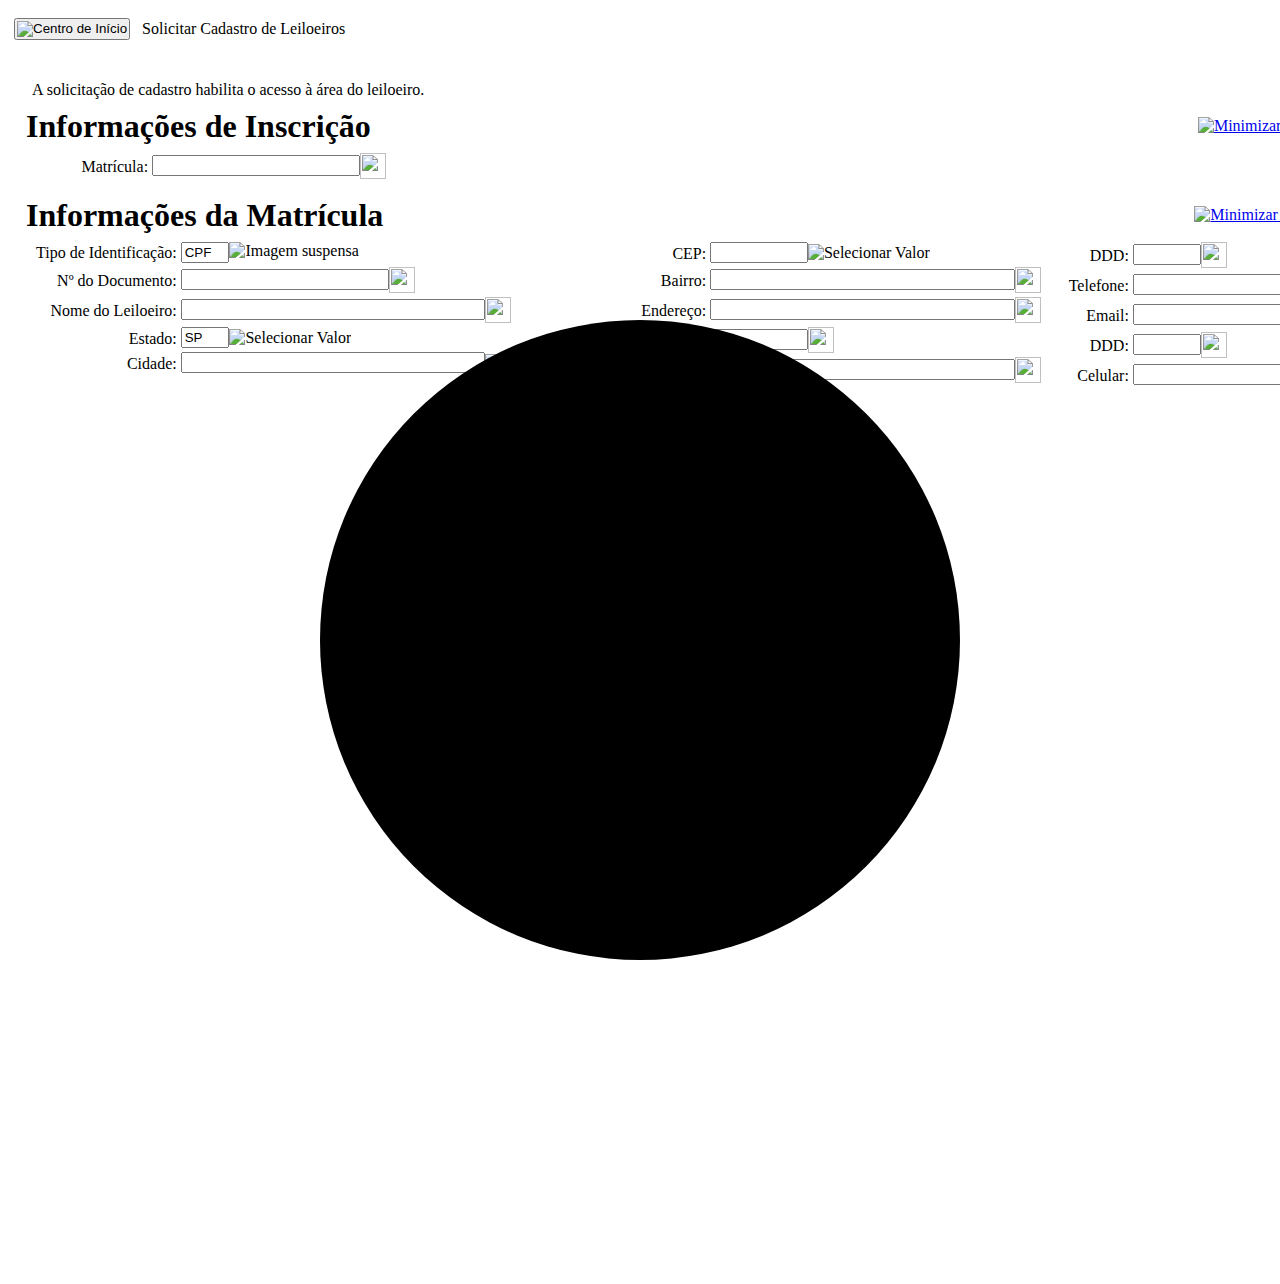
==== UI/leiloeiros.html @ 58a5cb4d "Adicionado a imagem da ouvidoria e o titulo" ====
<!DOCTYPE html>
<html lang="pt">
	<head>
		<meta http-equiv="imagetoolbar" content="no"/>
		<meta http-equiv="Content-Type" content="text/html;charset=UTF-8"/>
		<meta http-equiv="Content-Script-Type" content="text/javascript"/>
		<meta http-equiv="X-UA-Compatible" content="IE=edge"/>
		<meta name="viewport" content="width=device-width, initial-scale=1.0, maximum-scale=1.0, user-scalable=no"/>
		<meta name="format-detection" content="telephone=no"/>
		<base href="http://10.200.74.12/maximo/webclient/skins/skins-20220824-1333/iot18/images/" target="_self"/>
		
		<title>Solicitar Cadastro de Leiloeiros</title>
		<link rel="stylesheet" type="text/css" href="http://10.200.74.12/maximo/webclient/javascript/dojo-20220824-1333/dojo/resources/dojo.css"/>
		<link rel="stylesheet" type="text/css" href="http://10.200.74.12/maximo/webclient/javascript/dojo-20220824-1333/dojox/html/resources/ellipsis.css"/>
		<link rel="stylesheet" type="text/css" href="http://10.200.74.12/maximo/webclient/javascript/dojo-20220824-1333/dijit/themes/tundra/tundra.css"/>
		<link id="csslink1" rel="stylesheet" type="text/css" href="http://10.200.74.12/maximo/webclient/skins/skins-20220824-1333/iot18/css/maximo.css"/>
		<link id="csslink2" rel="stylesheet" type="text/css" href="http://10.200.74.12/maximo/webclient/skins/hc.css"/>
		<link rel="shortcut icon" href="http://10.200.74.12/maximo/webclient/skins/skins-20220824-1333/iot18/images/maximo-icon.ico?v2"/>
		<link rel="apple-touch-icon" href="http://10.200.74.12/maximo/webclient/skins/skins-20220824-1333/iot18/images/maximo-icon.png?v2"/> 
		<script>
			/* preload images for speed */
			new function() 
			{
				var imagePath = "";
				var preloadImages = [
						/* Tabs */
						"tabs/row.gif", "tabs/sub_row.gif", "tabs/off.gif", "designer/formtabon_selected.gif", "tabs/over.gif",
						/* Toolbar */
						"tb_button_highlight.gif",
						/* Menu */
						"menus/menusub.gif",
						/* Async */
						"async/working.gif", "async/edited.png", "async/error.png", "async/warning.png", "async/question.png", "async/smartfill.png"];
				
				for(var i=0;i<preloadImages.length;i++)
				{
					var image = new Image();
					image.src = imagePath + preloadImages[i];
				}
			}();
		</script>

		<script type="text/javascript" src="http://10.200.74.12/maximo/webclient/javascript/tpae-20220824-1333/deprecated.js"></script>
		<script type="text/javascript" src="http://10.200.74.12/maximo/webclient/javascript/tpae-20220824-1333/constants.js"></script>
		<script type="text/javascript" src="http://10.200.74.12/maximo/webclient/javascript/tpae-20220824-1333/prototype.js"></script>
		<script type="text/javascript" src="http://10.200.74.12/maximo/webclient/javascript/tpae-20220824-1333/browser_library.js"></script>
		<script type="text/javascript" src="http://10.200.74.12/maximo/webclient/javascript/tpae-20220824-1333/menus.js"></script>
		<script type="text/javascript" src="http://10.200.74.12/maximo/webclient/javascript/tpae-20220824-1333/navsection.js"></script>
		<script type="text/javascript" src="http://10.200.74.12/maximo/webclient/javascript/tpae-20220824-1333/library.js"></script>

		<script type="text/javascript" src="http://10.200.74.12/maximo/webclient/skins/skins-20220824-1333/iot18/css/../js/skinlibrary.js"></script>
		<script type="text/javascript" src="http://10.200.74.12/maximo/webclient/javascript/tpae-20220824-1333/async.js"></script>
		<script type="text/javascript" src="http://10.200.74.12/maximo/webclient/javascript/tpae-20220824-1333/designer.js"></script>
		<script type="text/javascript" src="http://10.200.74.12/maximo/webclient/javascript/tpae-20220824-1333/wfdesign.js"></script>
		<script type="text/javascript" src="http://10.200.74.12/maximo/webclient/javascript/tpae-20220824-1333/sessiontimer.js"></script>

		<link id="labelcsslinkdynamic" rel="stylesheet" type="text/css" href="http://10.200.74.12/maximo/webclient/skins/skins-20220824-1333/iot18/css/dynamic-base.css"/>
		<link id="labelcsslink" rel="stylesheet" type="text/css" href="http://10.200.74.12/maximo/webclient/skins/skins-20220824-1333/iot18/css/labels-dynamic.css"/>
    <link id="accessiblecsslink" rel="stylesheet" type="text/css" href="http://10.200.74.12/maximo/webclient/skins/accessible.css"/>
		<script type="text/javascript" src="http://10.200.74.12/maximo/webclient/javascript/tpae-20220824-1333/dataproxy.js"></script>
		<script type="text/javascript">
			var highContrast = false;
			var clientAreaId = "";
			var SYSTEMNAVBAR = false;
			
			var webAppUrl = "http://10.200.74.12/maximo/oslc/";
			var nextGenUrl = "http://10.200.74.12/maximo-x";
			document.title="Solicitar Cadastro de Leiloeiros";
			isBidiEnabled = false;
			var APP_KEY_LABEL = "Id do Registro";
			var IMAGE_PATH="";
			var MAINDOC=document;
			// No more hidden document, so set it to current document for backwards compatibility.
			var HIDDENDOC=document;
			var IFRAMEPAGE = "http://10.200.74.12/maximo/ui/maximo.jsp?uisessionid=1258";
			var XHRACTION = "http://10.200.74.12/maximo/ui/maximo.jsp";
			var PORTLETACTION = "http://10.200.74.12/maximo/webclient/components/portletrenderer.jsp?uisessionid=1258";
            var USEFILEPROMPT = "0";
            var VERTLABELS = "false";
            var WFPIXELS = "80";
			var DESIGNMODE=false;
			var APPTARGET="ms_regfm02";
			var DEBUGLEVEL = 0;
			var SCREENREADER = false;
			var DATE_PATTERN = "dd-MM-yyyy";
			var TIME_PATTERN = "H:mm:ss";
			var DATE_TIME_PATTERN = "dd-MM-yyyy H:mm:ss";
			var SELECT_VALUE = "Selecionar Valor";			
			var WEBREPLAY = false;
			var FOCUSDELAY = 300;
			var UNLOAD_WARN = "Se navegar para fora desta página, você poderá perder dados não salvos e talvez seja necessário efetuar login novamente.";
			var TODAY = "Hoje";
			var SKIN = "skins/skins-20220824-1333/iot18/";
			var USERLOCALE="pt";
			var MSG_BTNCLOSE = 1;
			var MSG_BTNOK = 2;
			var MSG_BTNCANCEL = 4;
			var MSG_BTNYES = 8;
			var MSG_BTNNO = 16;
			var MSGBOX_TITLE = "Mensagem do Sistema";
			var EXCEPTION_NONE          = -1;
			var EXCEPTION_WARNING       = 0;
			var EXCEPTION_ERROR         = 3;
			var EXCEPTION_YESNOCANCEL   = 2;
			var EXCEPTION_REQUIREDFIELD = 1;
			var EXCEPTION_INFO          = 5;
			var REQUESTTYPE_ASYNC     = "ASYNC";
			var REQUESTTYPE_HIGHASYNC = "HIGHASYNC";
			var REQUESTTYPE_SYNC      = "SYNC";
			var REQUESTTYPE_SYNC_WAIT = "SYNC_WAIT";
			var REQUESTTYPE_NORENDER  = "NORENDER";
			var REQUESTTYPE_NONE      = "none";
			var REQUESTTYPE_DEFAULT   = "default";
			var REQUESTTYPE = "requesttype";
			var JAVASCRIPT_BASE = "http://10.200.74.12/maximo/webclient/javascript/dojo-20220824-1333/";
			var DEBUG_DOJO = false;
			var SERVER_UPDATE_WARN="O sistema quer inserção {0} neste campo. É possível inserir o valor do sistema ou continuar inserindo seu valor e ignorar esta mensagem.";
			var SERVER_UPDATE_BUTTON="Insira {0}";
			var SERVER_CLEAR_WARN="O sistema quer limpar este campo. É possível permitir que o sistema limpe o campo ou continuar inserindo seu valor e ignorar esta mensagem.";
			var SERVER_CLEAR_BUTTON="Limpar Campo";
			var CONTAINER_ERROR_ICONS = {"question":{"tooltip":"Cont\u00e9m erros","event":"errorfocus"},"warning":{"tooltip":"Cont\u00e9m avisos","event":"errorfocus"},"smartfill":{"tooltip":"Cont\u00e9m erros","event":"errorfocus"},"error":{"tooltip":"Cont\u00e9m erros","event":"errorfocus"}};
			var MAX_LENGTH="O valor especificado excede o comprimento máximo do campo que é permitido para este atributo: Valor = {0}, Nome do Objeto={1}, Nome do Atributo={2}, Comprimento Máximo={3}. ";
			var menus;
			var NAV_SECTION = false;
			var topLevelMenus = new Array();
			var saveUnlocked = true;
			var EXPANDED="expandido";
			var COLLASED="reduzido";
		  var ACCESSIBLE_TITLES = false;
						
			var tpaeConfig = {
				extendedTooltipShowDelay: 1000,
				extendedTooltipHideDelay: 500,
				readOnlyMsg: "O campo {0} é somente leitura ou parte da chave primária. Não é possível editar esse campo.",
				hotKeyLabel: "Tecla de Atalho: {0}",
				tabBreadCrumbs: true,
				clientDataValidation: false,
				validationOn: true,
				menuHideDelay : 750,
				clientEventQueue: {
					timeout: 10000,
					threshold: 1
				}
			};
			
			queueManager = new QueueManager({sessionid:decodeURIComponent("1258"), designmode:false, threshold:tpaeConfig.clientEventQueue.threshold, timeout:tpaeConfig.clientEventQueue.timeout, csrftoken:'aiag3m2q6c9dlr4dj4f8kmfgc7'});
			/* 
			*	Do images last so that special bindings done in inputs do not overwrite related field events for hover images
			* 	May wish to change all bindings in bindEvents to use dojo.connect in the future
			*/
			var eventBindObjects = new Array("a","div","input","button","select","span","textarea","fieldset","img","td");
			var LEAVE_TIMEOUT = 0;

			var PRODUCTNAME = "Maximo - Solicitar Cadastro de Leiloeiros";
			SESSION_TIMEOUT = 1800;//in seconds
			
			timeUntilLogout=SESSION_TIMEOUT;//in seconds
			SESSION_WARNTIMEOUT = 120;//in seconds.
			SESSIONRESETTHRESHHOLD = SESSION_TIMEOUT/3;//in seconds.
			var WARNTEXTMINS = "O tempo limite de sua sessão se esgotará em {0} minutos.";
			var WARNTEXTSECS = "O tempo limite de sua sessão se esgotará em {0} segundos.";
			var WARNLOSTCONNECTION =  "A conexão com o servidor foi perdida.  Quando a conexão for restabelecida será feita uma tentativa para reenviar os eventos com falhas.";
			var WARNCONNECTIONRESTORED =  "A conexão com o servidor foi restaurada e todos os eventos foram enviados com sucesso ao servidor.";
			var CONNECTIONRESTOREDBTNTEXT =  "OK";
			var WARNLOSTURL  = "http://10.200.74.12/maximo/ui/1666203101680?checkhiddenandconnection=true&uisessionid=1258";
			var SHOWLOSTCONNECTIONWARNINGONLY = false;
			var CONNECTIONREDRAWURL  = "http://10.200.74.12/maximo/ui/maximo.jsp?event=render&targetid=ms_regfm02&value=rerender&conectionwarningclosed=true&uisessionid=1258";
			CONNECTIONWARNINGINTERVAL = 15000;//in milliseconds.
			CONNECTIONRECHECKINTERVAL = 2000;//in milliseconds.
			var LEAVETOOLTIPOPEN = false;
			var ASYNCTOOLTIPWAITEBEFOREOPEN = 2000;//in milliseconds.
			var ASYNCTOOLTIPUSERVALUE =  "Você inseriu:";
			var MAXRCURL = "http://10.200.74.12/maximo";
			var TIMEOUTRESETURL = "http://10.200.74.12/maximo/servlet/sessionservlet?resetsession=true&uisessionid=1258";
			var LOGOUTURL = "http://10.200.74.12/maximo/webclient/login/logout.jsp?uisessionid=1258";
			var APPID = "ms_regfm02";
			var HOSTNAME = "10.200.74.12";
			var HOSTPORT = "80";
			var ALWAYSOPENATTACHMENTS = false;
			var PAGESEQNUM = "1";
			var UISESSIONID = decodeURIComponent("1258");
			var CSRFTOKEN = "aiag3m2q6c9dlr4dj4f8kmfgc7";
			var loadMethods = new Array;
			function addLoadMethod(method)
			{
				loadMethods.push(method);
			}
			var LIGHTNINGPORTALMODE=false;
			
			var USERNAME="MAXREG";
			var USERLANG="PT";
			var MOBILE=false;
			var MOBILEAGENT = false; 
			var MOBILEDATEPICKER=false;
			var OUTOFSEQERRORMSG="Houve um problema de comunicação com o servidor que resultará na perda de algumas das mudanças. Você deve recarregar o aplicativo e inserir as informações novamente.";
			var OUTOFSEQERRORRELOADBUTTON="Recarregar";
			var CONNECTIONERRORMSG="O navegador não pode se conectar ao servidor. Recarregue o aplicativo e tente novamente. Se o recarregamento não resolver o problema, razão pode ser que você esteja desconectado da rede ou o servidor pode estar inativo. Código de erro: {0}";
			var UNKNOWSERVERERRORMSG="O servidor encontrou um erro desconhecido. Recarregue o aplicativo e tente novamente. Se o problema persistir, entre em contato com o administrador do sistema.<br/><br/>Código de erro: {0}";
			var PAGEID="mainrec-pg";
			var clientDate = new Date().getTime();
			var clientTimer = true;
			var serverTZOffset = -10800000;
			var clientTZOffset = new Date().getTimezoneOffset() * 60 * 1000;
			var tzAdjustment = serverTZOffset + clientTZOffset;
			var systemDate = 1666203101680 + tzAdjustment;
			var NEW_APPLINK = false;
			var PROXYLOGINSTRINGCHECK = "pkmslogin";
		var warnExit = false
		addLoadMethod("hideURLbar();");
		addLoadMethod("stopDocScroll();");
		  		
		var INVALIDFILENAMEMSG="O arquivo  não é válido ou não está no diretório selecionado. Forneça um nome de arquivo válido e tente novamente.";
		</script>
<style> td.tc { white-space: normal !important; }</style>
		<script type="text/javascript">
			var djConfig =
			{
				isDebug: false,
				modulePaths: {
							'com.ibm.mm':'/enabler/js/com/ibm/mm',
							'com.ibm.mashups':'/enabler/js/com/ibm/mm',
							'com.ibm.widgets':'/enabler/js/com/ibm/widgets'},
				parseOnLoad: false,
				locale: 'pt',
				extraLocale: ['pt']
			};
			var DOJOLOCALE="pt";
			var DOJOLOCALEFORDATEFORMAT = "pt-br";
		</script>

		<script type="text/javascript" src="http://10.200.74.12/maximo/webclient/javascript/dojo-20220824-1333/dojo/dojo.js"></script>
		<script type="text/javascript" src="http://10.200.74.12/maximo/webclient/javascript/dojo-20220824-1333/dojo/window.js"></script>
		<script type="text/javascript" src="http://10.200.74.12/maximo/webclient/javascript/tpae-20220824-1333/dojo_library.js"></script>
		<script>
			//handle lightning messages
			window.addEventListener("message", function(e){

				// setup a post message function
				var postMsg = window.parent.postMessage || window.top.postMessage;
				
				if(e.data['close-tpae-iframe']){
					setValueForFocusChange();
					queueManager.appInfo().then(function(appInfo){
						if(appInfo){
							if(systemDialogShowing()){
								postMsg({'maximo-app-notification':'contains-errors'},'*');
							}
							else if(appInfo.exceptionmessage !== ''){ //should close messagebox
								postMsg({'maximo-app-notification':appInfo.exceptionmessage},'*');	
							}
							else if(appInfo.saveneeded === true){
								if(appInfo.haserrors === true){
									postMsg({'maximo-app-notification':'contains-errors'},'*');
								}
								else { //ASK IF USER WANTS TO SAVE
									postMsg({'maximo-app-notification':'tpae-save-option'},'*');
								}
							}
							else { //good to close
								postMsg({'close-tpae-iframe':true},'*');
							}
						}
						else {
							$M.toggleWait(false);
						}
					});
				}
				if(e.data['save-tpae']){
					queueManager.saveApp().then(function(e){
						window.setTimeout(function(){
							queueManager.appInfo().then(function(appInfo){
								if(appInfo.saveneeded !== true){
									postMsg({'close-tpae-iframe':true},'*');
								}
								else {
									window.postMessage({'close-tpae-iframe':true},'*');								
								}
							});
							
						}, 1000);
					});
				}
			}, false);
			
			var MAXRECENTAPPS = 8;
			var RECENTAPPTEXT = "Meus Aplicativos Recentes";
			var tenantID = "";
			
					addToAppCache({"text":"Solicitar Cadastro de Leiloeiros","id":"recentApp_ms_regfm02","eventvalue":"ms_regfm02"});
			
			var hebrew=false;
			var islamic=false;
			dojo.require('layers.mbs.popuplayer');
			dojo.addOnLoad(function() {
				if(dojo.isFF >= 4 || dojo.isFF==0){ //problem with 3.6 and dojox.html.ellipsis
					dojo.require("dojox.html.ellipsis");
				}
				dojo.require("ibm.tivoli.mbs.html");
				dojo.require("dojox.html.entities");
				dojo.require("dojo.number");
				dojo.require('dijit._base.popup'); 
				dojo.require('dijit.Tooltip');
				dojo.require('dojo.dnd.Moveable');
				dojo.require("dojo.dnd.move");
				dojo.require("dojo.fx");
				// Workaround to set the starting z index for dojo popups and tooltips above the maximo dialog.
				dojo.addOnLoad(dojohelper.fixPopupZIndex);
			});
		</script>
			<style type="text/css">html { display:none }</style>
			<script>
				if (self == top) {
					document.documentElement.style.display = 'block';
				} else {
					top.location = self.location;
				}
			</script>
	</head>
	<body   scroll='no'  data-appid="ms_regfm02"class="tundra"  style="overflow:hidden;cursor:wait;padding:0px;margin:0px;height:100%;width:100%" aria-labelledby="titlebar-tb_appname"
		onkeydown="bodyEvent(event)" onclick="bodyEvent(event)" >
		<form  id="psuedoForm" aria-label="formulário principal" role="presentation" 
			action="http://10.200.74.12/maximo/webclient/maximo.jsp" method="post" onsubmit="return false"
			onkeypress="if(event.keyCode=='13' && getSourceElement(event).tagName!='TEXTAREA' && getSourceElement(event).tagName!='A'){if(event.preventDefault){ event.preventDefault(); }else{ event.returnValue = false;}}">
        <div class="appBreadCrumbs"  aria-label="Solicitar Cadastro de Leiloeiros" role="navigation">
	 	<script>
			if(browserSupportsLocalStorage()) {
				var dataString =  localStorage.getItem("tpaeInspectorData");
				if(dataString && dataString.length>0){
					var data = JSON.parse(dataString);
					if(data && data.inspectorURL){ //was run here
						require([data.inspectorURL, "dojo/domReady!"], function(inspector){
							window.setTimeout(function(){
								new inspector().startup(/*headless*/false, data.inspectorURL);
							}, 1000);
						});
					}
				}
			}
		</script>
		
		<table id="menuholder" style="position:absolute;z-index:50000;top:0px;left:0px;display:inline;" role="presentation"><tr><td id="menuholdertd" width="100%" aria-live="assertive"></td></tr></table>
		<label for="tempselect" aria-hidden="true" style="display:none">TEMPSELECT</label><input type="text" id="tempselect" style="display:none" aria-hidden="true" style="position:absolute;top:-1000px"/>
		<table id="mainrec-pg" class="  " summary="" width="100%" height="100%" style="vertical-align:top;" role="presentation">

				<tr id="mainrec-co_0"  role='presentation'    control="true"  class="  verticalSpacer" style="vertical-align:top;">
				<td  role='presentation'  id="mainrec-co3_0"     nowrap="nowrap"    class="  verticalSpacer" style=" height:100%;vertical-align:top;"><table role="presentation" id="mainrec-gr" cellspacing='0' width="100%"  class="  " summary="" style="">				<tr id="mainrec-co4_0"  role='presentation'    control="true"  class="  verticalSpacer" style="vertical-align:top;">
				<td  role='presentation'  id="mainrec-co6_0"     nowrap="nowrap"    class="  verticalSpacer" style="vertical-align:top;"><table role="presentation" id="mainrec-gr2" cellspacing='0' width="100%"  class="  " summary="" style="">				<tr id="mainrec-co7_0"  role='presentation'    control="true"  class="  verticalSpacer" style="vertical-align:top;">
				<td  role='presentation'  id="mainrec-co8_0"     nowrap="nowrap"    class="  verticalSpacer" style="vertical-align:top;"><table role="presentation" control="true" id="mainrec-chld"   width="100%"  class="  " summary=""  style="width:100%;;;vertical-align:top">					<tr>
						<td>
							<div id="mbb569be4-co_0_div" style="width:100%;height:100%;overflow-x:auto">
								<table role="presentation" cellspacing="0" cellpadding="0" border="0" width="100%">

				<tr id="mbb569be4-co_0"  role='presentation'    control="true"  class="  verticalSpacer" style="vertical-align:top;">
				<td  role='presentation'  id="mbb569be4-co3_0"     nowrap="nowrap"    class="  verticalSpacer" style="vertical-align:top;"><table role="presentation" control="true" id="mbb569be4-chld"   width="100%" height="100%" class="  " summary=""  style="width:100%;height:100%;;vertical-align:top">				<tr id="titlebar-co_0"  role='presentation'    control="true"  class="  verticalSpacer" style="vertical-align:top;">

	<td width="100%" align="left" class="titlebarback">
		<table width="100%" border="0" style="height: 40px" class="bgnb   " role="presentation">
			<tr>
				<td style="vertical-align:top;white-space: nowrap;">
					<table cellspacing="0" cellpadding="0" role="presentation" style="height: 100%;">
						<tr>
							
							<td style="white-space: nowrap">
							
								<button type="button" id="titlebar-tb_homeButton" onkeypress="if(hasKeyCode(event, 'KEYCODE_ENTER')){setClickPosition(this);this.click();}" onclick="setClickPosition(this);sendEvent('changeapp','ms_regfm02','startcntr')" title="Centro de Início" alt="Centro de Início" aria-label="Centro de Início" onmouseout="this.className='homebutton';" onmouseover="this.className='homebutton homebuttonhover'" onblur="this.className='homebutton';" onfocus="this.className='homebutton homebuttonhover'" class="homebutton" >
                                    <img id="homebutton_image" src="ac_ban_home.png" style="display: inline; margin: 0px -5px 0px -5px;" alt="Centro de Início"/>
                                </button>
                                <img aria-hidden="true" style="margin:0px;vertical-align: bottom" src="ac_ban_divider.png" alt=""/>
							
							</td>
							<td style="vertical-align:middle;white-space: nowrap;">
								<span id="titlebar-tb_appname" class="homeButtontxtappname">&nbsp;
									Solicitar Cadastro de Leiloeiros
								</span>
							</td>
						</tr>
					</table>
				</td>
		
				<td style="vertical-align:bottom;text-align:left">
					<table id="titlebar_error_table" class="umtable" border="0" cellspacing="0" cellpadding="0" style="text-align:left" role="presentation">
						<tr>
							<td><img id="titlebar_error_image" src="information.gif"  style="visibility:hidden" alt=""/></td>
							<td id="titlebar_error" role="alert" class="text um" style="white-space: nowrap">&nbsp;</td>
						</tr>
					</table>
				</td>
		
			
				<td class="titlebarlinks" align="right" style="text-align:right">
					<table role="presentation" align="right" style="height: 100%" border="0" cellspacing="0" cellpadding="0">
						<tr>
						<td  role='presentation'  id="titlebar_hyperlink_0-co_0"     nowrap="nowrap"   align="left" class="  verticalSpacer" style="vertical-align:top;"><span id="titlebar_hyperlink_0-lbsignout" align='left' ctype="label"    tabindex="0"      targetid="titlebar_hyperlink_0-lbsignout"  mxevent="click"  class="text powerwhite   anchor" style="display:block;cursor:pointer;white-space: nowrap !important;" title="Sair"><img id='titlebar_hyperlink_0-lbsignout_image' src='btn_signout.gif'  border='0'  style='vertical-align:top;margin:0px;margin-left:3px;margin-right:3px;' alt='Sair'/><span>Sair</span></span></td>
				<td  role='presentation'  id="titlebar_hyperlink_1-co_0"     nowrap="nowrap"   align="left" class="  verticalSpacer" style="vertical-align:top;"><span id="titlebar_hyperlink_1-lbshowmenu_help" align='left' ctype="label"    tabindex="0"    ev="help"  targetid="titlebar_hyperlink_1-lbshowmenu_help"  mxevent="click"  class="text powerwhite   anchor" style="display:block;cursor:pointer;white-space: nowrap !important;" title="Ajuda"><img id='titlebar_hyperlink_1-lbshowmenu_help_image' src='btn_help.gif'  border='0'  style='vertical-align:top;margin:0px;margin-left:3px;margin-right:3px;' alt='Ajuda'/><span>Ajuda</span></span></td>

						</tr>
					</table>
				</td>
				<td class="titlelogo"><img src="ibm_logo_grey.png" alt="" style="display:inline" height="30"/></td>
			</tr>
			<tr>
				<td class="titlebarbottom" colspan="20"></td>
			</tr>
        </table>
        <script>
        
       	</script>
	</td>
				</tr>
</table>
</td>
				</tr>
								</table>
							</div>
						</td>
					</tr>
					<script>
						var headerId = "mbb569be4-co_0";
						var headerScrollDivId = "mbb569be4-co_0_div";
					</script>
				<tr id="mbd5bb736-co_0"  role='presentation'    control="true"  class="  verticalSpacer" style="vertical-align:top;">
				<td  role='presentation'  id="mbd5bb736-co3_0"     nowrap="nowrap"    class="  verticalSpacer" style="vertical-align:top;">	<div id="mbd5bb736-ca" class="printpreview" style="overflow: auto;"> 
<table role="presentation" control="true" id="mbd5bb736-chld"   width="100%"  class="  " summary=""  style="width:100%;;;vertical-align:top">


		<tr>
			<td id="m397b0593-tabg_td" class="tabg    carddeck" style="vertical-align:top;padding:0px;margin:0px">
				
				

					<table role="presentation"  id="m397b0593-tabg" width="100%" class="tabg    carddeck">
						
				<tr id="m397b0593-co3_0"  role='presentation'    control="true"  class="  verticalSpacer" style="vertical-align:top;">


				</tr>

		<tr id="m9fa3e414-tabb"  control="true">
			<td id="m397b0593" class="  "  width="100%" role="navigation" aria-label="Lista">
				<table role="presentation" id="m397b0593_tabbody_table" summary="" class="tabBodyTable">
									<tr id="md6723283-co_0"  role='presentation'    control="true"  class="  verticalSpacer" style="vertical-align:top;display:none;">
				<td  role='presentation'  id="md6723283-co2_0"     nowrap="nowrap"    class="  verticalSpacer" style="vertical-align:top;display:none;">
	
	<div nowrap id="md6723283-to_holder" class="tableouter"  style="display:none;background-color: inherit !important">
	
		<table role="presentation" id="md6723283-to"  valign="top" summary="" class="tableouter   " style="border-collapse: collapse;">
		</table>
	
	</div>

</td>
				</tr>

		<tr>
			<td id="m9813d927-so"  control="true" style="vertical-align:top;">
	
		<div id="m9813d927-so_compHolder" aria-live="polite"  style="padding:0px;margin:0px;vertical-align:top;height: 100%;">
		
			<table id="m9813d927-so_inner" role="presentation"  cellspacing="0" class="so   " cellpadding="0" height="100%" width="100%"   style="vertical-align:top;" ><tr id="m9813d927-so_1"  style="vertical-align:top;" > 
	<td id="m9813d927-se" aria-live="polite"      style="display:white-space:nowrap;padding-bottom: 2px" class="section   " valign="top"  ><table role="presentation" control="true" id="m9813d927-chld"   width="100%"  class="tdtblw  " summary=""  style="width:100%;;;vertical-align:top">


		<tr>
			<td id="m347066e3-tabg_td" class="tabg    carddeck" style="vertical-align:top;padding:0px;margin:0px">
				
				

					<table role="presentation"  id="m347066e3-tabg" width="100%" class="tabg    carddeck">
						
				<tr id="m347066e3-co3_0"  role='presentation'    control="true"  class="  verticalSpacer" style="vertical-align:top;">


				</tr>

		<tr id="m89074fc2-tabb"  control="true">
			<td id="m347066e3" class="  "  width="100%" role="navigation" aria-label="">
				<table role="presentation" id="m347066e3_tabbody_table" summary="" class="tabBodyTable">
									<tr id="maf0a64f6-co_0"  role='presentation'    control="true"  class="  verticalSpacer" style="vertical-align:top;">
				<td  role='presentation'  id="maf0a64f6-co2_0"         class="  verticalSpacer" style="vertical-align:top;">
<div width="100%" class="helpgrid ">
	<table border="0" width="100%" summary=""  id="maf0a64f6-hg"  role="presentation">
		<tr>
			<td width="1" valign="top">
				<img alt="" border="0" src="icon_details.gif" role="none"/>
			</td>
			<td class="text help" style="cursor:default">
				A solicitação de cadastro habilita o acesso à área do leiloeiro. 
			</td>
		</tr>
	</table>
</div>
</td>
				</tr>

		<tr>
			<td id="m242bf5e5-so"  control="true" style="vertical-align:top;">
	
		<div id="m242bf5e5-so_compHolder" aria-live="polite"  style="padding:0px;margin:0px;vertical-align:top;height: 100%;display:" class="sectionBS" >
		
			<table id="m242bf5e5-so_inner" role="presentation"  cellspacing="0" class="so   " cellpadding="0" height="100%" width="100%"   style="vertical-align:top;" ><tr id="m242bf5e5-so_0"  style="vertical-align:top;display:;" > 		<td id="m242bf5e5-hb" class="hbouter"  style="padding:0px;;white-space:nowrap;"  role="presentation">
			<table cellspacing="0" cellpadding="0" style="width:100%;" class="" role="presentation">
				<tr>
						<td class="h_l"></td>
<td role="presentation" id="m242bf5e5-hb_header_0"   align="middle" class="hb   hbsh" valign="middle" style="padding:0px;white-space:nowrap;" width:100%;><h1 labelledby="m242bf5e5-lb_h1" style="display:inline"><label id="m242bf5e5-lb" align='left' ctype="label"     noclick="1"   targetid="m242bf5e5-lb"    class="text st  " style="display:block;padding-left:2px;padding-top:2px;"><img id='m242bf5e5-lb_er_img' src='blank.gif' style='display:none' class='label_blank_icon' title="" alt=""/>Informações de Inscrição</label></h1></td><td role="presentation" id="m242bf5e5-hb_header_1"   align="middle" class="hb   hbsh" valign="middle" style="padding:0px;white-space:nowrap;" width:100%;></td><td role="presentation" id="m242bf5e5-hb_header_2" aria-hidden="true"  align="middle" class="hb   hbsh" valign="middle" style="padding:0px;white-space:nowrap;" width="100%">	<div id="m242bf5e5-bl" aria-disabled="true" name="m242bf5e5-bl" class="text ts  "  style="width:100%">&nbsp;</div>
</td><td role="presentation" id="m242bf5e5-hb_header_3"   align="middle" class="hb   hbsh" valign="middle" style="padding:0px;white-space:nowrap;" width="100%"><a id=m242bf5e5-ti  href="Javascript: void(0);" ctype="toggleimage" ev="true" title="Minimizar Seção Informações de Inscrição" tabindex="0"   
			><img id="m242bf5e5-ti_img"  aria-disabled="true"  tabindex="-1" border="0" class="ti   " src="minimize.gif" source="minimize.gif" imgtype="" ev="true" align="top" style="display:block;margin:0px;"  alt="Minimizar Seção Informações de Inscrição" title="Minimizar Seção Informações de Inscrição"   /></a>
			</td>					<td class="h_r"></td>
				</tr>
			</table>
		</td>

		</tr>
		<tr id="m242bf5e5-so_1"  style="vertical-align:top;display:;" > 
	<td id="m242bf5e5-se" aria-live="polite"  role="region" aria-labelledby="m242bf5e5-lb"    style="display:;white-space:nowrap;padding-bottom: 2px;" class="section   sectionb" valign="top"  ><table role="presentation" control="true" id="m242bf5e5-chld"   width="100%" height="100%" class="tdtblw  " summary=""  style="width:100%;height:100%;;vertical-align:top">				<tr id="mbe285506-co_0"  role='presentation'    control="true"  class="  verticalSpacer" style="vertical-align:top;">

		<td id="m715bf526-sc" aria-live="polite"  style="width:33%;display:;;padding:0px 2px;vertical-align: top" sc="true"  height="100%" class="sectioncol ">
			<div id="m715bf526-sc_div" >
			
<table role="presentation" control="true" id="m715bf526-chld"   width="100%" height="100%" class="  " summary=""  style="width:100%;height:100%;;vertical-align:top">
		<tr>
			<td id="m64df3d37-so"  control="true" style="vertical-align:top;">
	
		<div id="m64df3d37-so_compHolder" aria-live="polite"  style="padding:0px;margin:0px;vertical-align:top;height: 100%;display:"  >
		
			<table id="m64df3d37-so_inner" role="presentation"  cellspacing="0" class="so   " cellpadding="0" height="100%" width="100%"   style="vertical-align:top;" ><tr id="m64df3d37-so_1"  style="vertical-align:top;display:;" > 
	<td id="m64df3d37-se" aria-live="polite"      style="display:;white-space:nowrap;padding-bottom: 2px;" class="section   " valign="top"  ><table role="presentation" control="true" id="m64df3d37-chld"   width="100%"  class="tdtblw  " summary=""  style="width:100%;;;vertical-align:top">				<tr id="me54bdba4-co_0"  role='presentation'    control="true"  class="  leafspacer verticalSpacer" style="vertical-align:top;">
				<td  role='presentation'  id="me54bdba4-co2_0"     nowrap="nowrap"   align="right" class="  verticalSpacer" style="vertical-align:middle;"><label id="me54bdba4-lb" align='right' ctype="label"     noclick="1"   targetid="me54bdba4-lb"    class="text label  " required style="display:block;padding-left:2px;padding-top:2px;" for="me54bdba4-tb"><img class='required_label' width='8px' height='8px' align='absmiddle' border='0' src='required_label.gif' alt=''/>Matrícula:</label></td>
				<td  role='presentation'  id="me54bdba4-co2_1"     nowrap="nowrap"    class="  verticalSpacer" style="vertical-align:middle;">
<input datatype="0" id="me54bdba4-tb"  aria-required="true"  role="textbox"  aria-labelledby="me54bdba4-lb" class="fld text   ib fld fld_req"     ctype="textbox"   li="me54bdba4-img"  db="mb5fd5681-pb"   maxlength="50" style=";width:200px;"         type="text"   value="" ov="" work="1" fldInfo='{&quot;inttype&quot;:&quot;0&quot;,&quot;length&quot;:&quot;50&quot;,&quot;required&quot;:true}'/><img id="me54bdba4-img" sf="1" role="none" active="0" ctype="image" alt=""  src="blank.gif" source="blank" imgtype=".gif" style="display:inline;margin:0px;" border="0"  lc="me54bdba4-tb"  class="dButton " align="center" width='26px' height='26px'  no-bg-hover   title=""/>
			<span class="dbutton_spacer" role="presentation" aria-hidden="true"></span>
	    </td>
				</tr>
</table>
</td>
		</tr>
		
			</table>
		</div>
	
			</td>
		</tr>
	</table>

		</div>
	</td>

		<td id="me852a49c-sc" aria-live="polite"  style="width:33%;display:;;padding:0px 2px;vertical-align: top" sc="true"  height="100%" class="sectioncol ">
			<div id="me852a49c-sc_div" >
			
<table role="presentation" control="true" id="me852a49c-chld"   width="100%" height="100%" class="  " summary=""  style="width:100%;height:100%;;vertical-align:top">
		<tr>
			<td id="m766a92d9-so"  control="true" style="vertical-align:top;">
	
		<div id="m766a92d9-so_compHolder" aria-live="polite"  style="padding:0px;margin:0px;vertical-align:top;height: 100%;display:"  >
		
			<table id="m766a92d9-so_inner" role="presentation"  cellspacing="0" class="so   " cellpadding="0" height="100%" width="100%"   style="vertical-align:top;" ><tr id="m766a92d9-so_1"  style="vertical-align:top;display:;" > 
	<td id="m766a92d9-se" aria-live="polite"      style="display:;white-space:nowrap;padding-bottom: 2px;" class="section   " valign="top"  ></td>
		</tr>
		
			</table>
		</div>
	
			</td>
		</tr>
	</table>

		</div>
	</td>

		<td id="m9f55940a-sc" aria-live="polite"  style="width:33%;display:;;padding:0px 2px;vertical-align: top" sc="true"  height="100%" class="sectioncol ">
			<div id="m9f55940a-sc_div" >
			
<table role="presentation" control="true" id="m9f55940a-chld"   width="100%" height="100%" class="  " summary=""  style="width:100%;height:100%;;vertical-align:top">
		<tr>
			<td id="mced6f5bc-so"  control="true" style="vertical-align:top;">
	
		<div id="mced6f5bc-so_compHolder" aria-live="polite"  style="padding:0px;margin:0px;vertical-align:top;height: 100%;display:"  >
		
			<table id="mced6f5bc-so_inner" role="presentation"  cellspacing="0" class="so   " cellpadding="0" height="100%" width="100%"   style="vertical-align:top;" ><tr id="mced6f5bc-so_1"  style="vertical-align:top;display:;" > 
	<td id="mced6f5bc-se" aria-live="polite"      style="display:;white-space:nowrap;padding-bottom: 2px;" class="section   " valign="top"  ></td>
		</tr>
		
			</table>
		</div>
	
			</td>
		</tr>
	</table>

		</div>
	</td>
				</tr>
</table>
</td>
		</tr>
		
			</table>
		</div>
	
			</td>
		</tr>
	
		<tr>
			<td id="mbd22a45f-so"  control="true" style="vertical-align:top;">
	
		<div id="mbd22a45f-so_compHolder" aria-live="polite"  style="padding:0px;margin:0px;vertical-align:top;height: 100%;display:" class="sectionBS" >
		
			<table id="mbd22a45f-so_inner" role="presentation"  cellspacing="0" class="so   " cellpadding="0" height="100%" width="100%"   style="vertical-align:top;" ><tr id="mbd22a45f-so_0"  style="vertical-align:top;display:;" > 		<td id="mbd22a45f-hb" class="hbouter"  style="padding:0px;;white-space:nowrap;"  role="presentation">
			<table cellspacing="0" cellpadding="0" style="width:100%;" class="" role="presentation">
				<tr>
						<td class="h_l"></td>
<td role="presentation" id="mbd22a45f-hb_header_0"   align="middle" class="hb   hbsh" valign="middle" style="padding:0px;white-space:nowrap;" width:100%;><h1 labelledby="mbd22a45f-lb_h1" style="display:inline"><label id="mbd22a45f-lb" align='left' ctype="label"     noclick="1"   targetid="mbd22a45f-lb"    class="text st  " style="display:block;padding-left:2px;padding-top:2px;"><img id='mbd22a45f-lb_er_img' src='blank.gif' style='display:none' class='label_blank_icon' title="" alt=""/>Informações da Matrícula</label></h1></td><td role="presentation" id="mbd22a45f-hb_header_1"   align="middle" class="hb   hbsh" valign="middle" style="padding:0px;white-space:nowrap;" width:100%;></td><td role="presentation" id="mbd22a45f-hb_header_2" aria-hidden="true"  align="middle" class="hb   hbsh" valign="middle" style="padding:0px;white-space:nowrap;" width="100%">	<div id="mbd22a45f-bl" aria-disabled="true" name="mbd22a45f-bl" class="text ts  "  style="width:100%">&nbsp;</div>
</td><td role="presentation" id="mbd22a45f-hb_header_3"   align="middle" class="hb   hbsh" valign="middle" style="padding:0px;white-space:nowrap;" width="100%"><a id=mbd22a45f-ti  href="Javascript: void(0);" ctype="toggleimage" ev="true" title="Minimizar Seção Informações da Matrícula" tabindex="0"   
			><img id="mbd22a45f-ti_img"  aria-disabled="true"  tabindex="-1" border="0" class="ti   " src="minimize.gif" source="minimize.gif" imgtype="" ev="true" align="top" style="display:block;margin:0px;"  alt="Minimizar Seção Informações da Matrícula" title="Minimizar Seção Informações da Matrícula"   /></a>
			</td>					<td class="h_r"></td>
				</tr>
			</table>
		</td>

		</tr>
		<tr id="mbd22a45f-so_1"  style="vertical-align:top;display:;" > 
	<td id="mbd22a45f-se" aria-live="polite"  role="region" aria-labelledby="mbd22a45f-lb"    style="display:;white-space:nowrap;padding-bottom: 2px;" class="section   sectionb" valign="top"  ><table role="presentation" control="true" id="mbd22a45f-chld"   width="100%" height="100%" class="tdtblw  " summary=""  style="width:100%;height:100%;;vertical-align:top">				<tr id="mac9dfae8-co_0"  role='presentation'    control="true"  class="  verticalSpacer" style="vertical-align:top;">

		<td id="m40b3efbb-sc" aria-live="polite"  style="width:33%;display:;;padding:0px 2px;vertical-align: top" sc="true"  height="100%" class="sectioncol ">
			<div id="m40b3efbb-sc_div" >
			
<table role="presentation" control="true" id="m40b3efbb-chld"   width="100%" height="100%" class="  " summary=""  style="width:100%;height:100%;;vertical-align:top">
		<tr>
			<td id="m8fe88634-so"  control="true" style="vertical-align:top;">
	
		<div id="m8fe88634-so_compHolder" aria-live="polite"  style="padding:0px;margin:0px;vertical-align:top;height: 100%;display:"  >
		
			<table id="m8fe88634-so_inner" role="presentation"  cellspacing="0" class="so   " cellpadding="0" height="100%" width="100%"   style="vertical-align:top;" ><tr id="m8fe88634-so_1"  style="vertical-align:top;display:;" > 
	<td id="m8fe88634-se" aria-live="polite"      style="display:;white-space:nowrap;padding-bottom: 2px;" class="section   " valign="top"  ><table role="presentation" control="true" id="m8fe88634-chld"   width="100%"  class="tdtblw  " summary=""  style="width:100%;;;vertical-align:top">				<tr id="m92d50954-co_0"  role='presentation'    control="true"  class="combobox  leafspacer verticalSpacer" style="vertical-align:top;">
				<td  role='presentation'  id="m92d50954-co2_0"     nowrap="nowrap"   align="right" class="  verticalSpacer" style="vertical-align:top;"><label id="m92d50954-lb" align='right' ctype="label"     noclick="1"   targetid="m92d50954-lb"    class="text label  " style="display:block;padding-left:2px;padding-top:2px;" for="m92d50954-tb">Tipo de Identificação:</label></td>
				<td  role='presentation'  id="m92d50954-co2_1"     nowrap="nowrap"    class="  verticalSpacer" style="vertical-align:top;">
<input datatype="1" id="m92d50954-tb"  aria-readonly="true"  role="combobox" aria-autocomplete="none"  class="fld text cbt  ib readonly fld fld_ro"     ctype="textbox"   li="m92d50954-img" liclick="1"    maxlength="1" style=";width:5.5ch;"     sue="1" tabindex="-1" readonly="readonly" type="text"   value="CPF" work="1"/><img id="m92d50954-img" sf="1"  active="0" ctype="image" alt="Imagem suspensa"  src="FIREFOX_dropdown.gif" source="FIREFOX_dropdown" imgtype=".gif" style="display:inline;margin:0px" border="0"  lc="m92d50954-tb"  class="di " align="top"    no-bg-hover  ev="combobox" title="Imagem suspensa"/></td>
				</tr>
				<tr id="mbdc58ee-co_0"  role='presentation'    control="true"  class="  leafspacer verticalSpacer" style="vertical-align:top;">
				<td  role='presentation'  id="mbdc58ee-co2_0"     nowrap="nowrap"   align="right" class="  verticalSpacer" style="vertical-align:middle;"><label id="mbdc58ee-lb" align='right' ctype="label"     noclick="1"   targetid="mbdc58ee-lb"    class="text label  " required style="display:block;padding-left:2px;padding-top:2px;" for="mbdc58ee-tb"><img class='required_label' width='8px' height='8px' align='absmiddle' border='0' src='required_label.gif' alt=''/>Nº do Documento:</label></td>
				<td  role='presentation'  id="mbdc58ee-co2_1"     nowrap="nowrap"    class="  verticalSpacer" style="vertical-align:middle;">
<input datatype="1" id="mbdc58ee-tb"  aria-required="true"  role="textbox"  aria-labelledby="mbdc58ee-lb" class="fld text   ib fld fld_req"     ctype="textbox"   li="mbdc58ee-img"  db="mb5fd5681-pb"   maxlength="15" style=";width:200px;"         type="text"   value="" ov="" work="1" fldInfo='{&quot;inttype&quot;:&quot;1&quot;,&quot;length&quot;:&quot;15&quot;,&quot;required&quot;:true}'/><img id="mbdc58ee-img" sf="1" role="none" active="0" ctype="image" alt=""  src="blank.gif" source="blank" imgtype=".gif" style="display:inline;margin:0px;" border="0"  lc="mbdc58ee-tb"  class="dButton " align="center" width='26px' height='26px'  no-bg-hover   title=""/>
			<span class="dbutton_spacer" role="presentation" aria-hidden="true"></span>
	    </td>
				</tr>
				<tr id="m7cdb6878-co_0"  role='presentation'    control="true"  class="  leafspacer verticalSpacer" style="vertical-align:top;">
				<td  role='presentation'  id="m7cdb6878-co2_0"     nowrap="nowrap"   align="right" class="  verticalSpacer" style="vertical-align:middle;"><label id="m7cdb6878-lb" align='right' ctype="label"     noclick="1"   targetid="m7cdb6878-lb"    class="text label  " required style="display:block;padding-left:2px;padding-top:2px;" for="m7cdb6878-tb"><img class='required_label' width='8px' height='8px' align='absmiddle' border='0' src='required_label.gif' alt=''/>Nome do Leiloeiro:</label></td>
				<td  role='presentation'  id="m7cdb6878-co2_1"     nowrap="nowrap"    class="  verticalSpacer" style="vertical-align:middle;">
<input datatype="1" id="m7cdb6878-tb"  aria-required="true"  role="textbox"  aria-labelledby="m7cdb6878-lb" class="fld text   ib fld fld_req"     ctype="textbox"   li="m7cdb6878-img"  db="mb5fd5681-pb"   maxlength="100" style=";width:40.0ch;"         type="text"   value="" ov="" work="1" fldInfo='{&quot;inttype&quot;:&quot;1&quot;,&quot;length&quot;:&quot;100&quot;,&quot;required&quot;:true}'/><img id="m7cdb6878-img" sf="1" role="none" active="0" ctype="image" alt=""  src="blank.gif" source="blank" imgtype=".gif" style="display:inline;margin:0px;" border="0"  lc="m7cdb6878-tb"  class="dButton " align="center" width='26px' height='26px'  no-bg-hover   title=""/>
			<span class="dbutton_spacer" role="presentation" aria-hidden="true"></span>
	    </td>
				</tr>
				<tr id="me2bffddb-co_0"  role='presentation'    control="true"  class="  leafspacer verticalSpacer" style="vertical-align:top;">
				<td  role='presentation'  id="me2bffddb-co2_0"     nowrap="nowrap"   align="right" class="  verticalSpacer" style="vertical-align:middle;"><label id="me2bffddb-lb" align='right' ctype="label"     noclick="1"   targetid="me2bffddb-lb"    class="text label  " required style="display:block;padding-left:2px;padding-top:2px;" for="me2bffddb-tb"><img class='required_label' width='8px' height='8px' align='absmiddle' border='0' src='required_label.gif' alt=''/>Estado:</label></td>
				<td  role='presentation'  id="me2bffddb-co2_1"     nowrap="nowrap"    class="  verticalSpacer" style="vertical-align:middle;">
<input datatype="1" id="me2bffddb-tb"  aria-required="true"  role="textbox"  aria-labelledby="me2bffddb-lb" class="fld text   ib fld fld_req"     ctype="textbox"   li="me2bffddb-img"  db="mb5fd5681-pb"   maxlength="2" style=";width:5.5ch;"         type="text"   value="SP" ov="SP" work="1" fldInfo='{&quot;lookup&quot;:&quot;valuelist&quot;,&quot;dsid&quot;:&quot;MS_STATE&quot;,&quot;inttype&quot;:&quot;1&quot;,&quot;afindex&quot;:&quot;0&quot;,&quot;length&quot;:&quot;2&quot;,&quot;eventpriority&quot;:2,&quot;required&quot;:true}'/><img id="me2bffddb-img" sf="1"   ctype="image" alt="Selecionar Valor"  src="img_lookup.gif" source="img_lookup" imgtype=".gif" style="cursor:default;display:inline;margin:0px" border="0"  lc="me2bffddb-tb" aria-haspopup="true" class="dButton " align="center"    no-bg-hover  ev="valuelist" tabindex="-1" title="Selecionar Valor"/></td>
				</tr>
				<tr id="m95b8cd4d-co_0"  role='presentation'    control="true"  class="  leafspacer verticalSpacer" style="vertical-align:top;">
				<td  role='presentation'  id="m95b8cd4d-co2_0"     nowrap="nowrap"   align="right" class="  verticalSpacer" style="vertical-align:middle;"><label id="m95b8cd4d-lb" align='right' ctype="label"     noclick="1"   targetid="m95b8cd4d-lb"    class="text label  " required style="display:block;padding-left:2px;padding-top:2px;" for="m95b8cd4d-tb"><img class='required_label' width='8px' height='8px' align='absmiddle' border='0' src='required_label.gif' alt=''/>Cidade:</label></td>
				<td  role='presentation'  id="m95b8cd4d-co2_1"     nowrap="nowrap"    class="  verticalSpacer" style="vertical-align:middle;">
<input datatype="1" id="m95b8cd4d-tb"  aria-required="true"  role="textbox"  aria-labelledby="m95b8cd4d-lb" class="fld text   ib fld fld_req"     ctype="textbox"   li="m95b8cd4d-img"  db="mb5fd5681-pb"   maxlength="50" style=";width:40.0ch;"         type="text"   value="" ov="" work="1" fldInfo='{&quot;lookup&quot;:&quot;ms_cities&quot;,&quot;inttype&quot;:&quot;1&quot;,&quot;length&quot;:&quot;50&quot;,&quot;eventpriority&quot;:2,&quot;required&quot;:true}'/><img id="m95b8cd4d-img" sf="1"   ctype="image" alt="Selecionar Valor"  src="img_lookup.gif" source="img_lookup" imgtype=".gif" style="cursor:default;display:inline;margin:0px" border="0"  lc="m95b8cd4d-tb" aria-haspopup="true" class="dButton " align="center"    no-bg-hover  ev="ms_cities" tabindex="-1" title="Selecionar Valor"/></td>
				</tr>
</table>
</td>
		</tr>
		
			</table>
		</div>
	
			</td>
		</tr>
	</table>

		</div>
	</td>

		<td id="md9babe01-sc" aria-live="polite"  style="width:33%;display:;;padding:0px 2px;vertical-align: top" sc="true"  height="100%" class="sectioncol ">
			<div id="md9babe01-sc_div" >
			
<table role="presentation" control="true" id="md9babe01-chld"   width="100%" height="100%" class="  " summary=""  style="width:100%;height:100%;;vertical-align:top">
		<tr>
			<td id="m9d5d29da-so"  control="true" style="vertical-align:top;">
	
		<div id="m9d5d29da-so_compHolder" aria-live="polite"  style="padding:0px;margin:0px;vertical-align:top;height: 100%;display:"  >
		
			<table id="m9d5d29da-so_inner" role="presentation"  cellspacing="0" class="so   " cellpadding="0" height="100%" width="100%"   style="vertical-align:top;" ><tr id="m9d5d29da-so_1"  style="vertical-align:top;display:;" > 
	<td id="m9d5d29da-se" aria-live="polite"      style="display:;white-space:nowrap;padding-bottom: 2px;" class="section   " valign="top"  ><table role="presentation" control="true" id="m9d5d29da-chld"   width="100%"  class="tdtblw  " summary=""  style="width:100%;;;vertical-align:top">				<tr id="m14417bfa-co_0"  role='presentation'    control="true"  class="  leafspacer verticalSpacer" style="vertical-align:top;">
				<td  role='presentation'  id="m14417bfa-co2_0"     nowrap="nowrap"   align="right" class="  verticalSpacer" style="vertical-align:middle;"><label id="m14417bfa-lb" align='right' ctype="label"     noclick="1"   targetid="m14417bfa-lb"    class="text label  " required style="display:block;padding-left:2px;padding-top:2px;" for="m14417bfa-tb"><img class='required_label' width='8px' height='8px' align='absmiddle' border='0' src='required_label.gif' alt=''/>CEP:</label></td>
				<td  role='presentation'  id="m14417bfa-co2_1"     nowrap="nowrap"    class="  verticalSpacer" style="vertical-align:middle;">
<input datatype="1" id="m14417bfa-tb"  aria-required="true"  role="textbox"  aria-labelledby="m14417bfa-lb" class="fld text   ib fld fld_req"     ctype="textbox"   li="m14417bfa-img"  db="mb5fd5681-pb"   maxlength="12" style=";width:12.100000000000001ch;"         type="text"   value="" ov="" work="1" fldInfo='{&quot;lookup&quot;:&quot;ms_postalcode&quot;,&quot;inttype&quot;:&quot;1&quot;,&quot;length&quot;:&quot;12&quot;,&quot;eventpriority&quot;:2,&quot;required&quot;:true}'/><img id="m14417bfa-img" sf="1"   ctype="image" alt="Selecionar Valor"  src="img_lookup.gif" source="img_lookup" imgtype=".gif" style="cursor:default;display:inline;margin:0px" border="0"  lc="m14417bfa-tb" aria-haspopup="true" class="dButton " align="center"    no-bg-hover  ev="ms_postalcode" tabindex="-1" title="Selecionar Valor"/></td>
				</tr>
				<tr id="m8d482a40-co_0"  role='presentation'    control="true"  class="  leafspacer verticalSpacer" style="vertical-align:top;">
				<td  role='presentation'  id="m8d482a40-co2_0"     nowrap="nowrap"   align="right" class="  verticalSpacer" style="vertical-align:middle;"><label id="m8d482a40-lb" align='right' ctype="label"     noclick="1"   targetid="m8d482a40-lb"    class="text label  " required style="display:block;padding-left:2px;padding-top:2px;" for="m8d482a40-tb"><img class='required_label' width='8px' height='8px' align='absmiddle' border='0' src='required_label.gif' alt=''/>Bairro:</label></td>
				<td  role='presentation'  id="m8d482a40-co2_1"     nowrap="nowrap"    class="  verticalSpacer" style="vertical-align:middle;">
<input datatype="1" id="m8d482a40-tb"  aria-required="true"  role="textbox"  aria-labelledby="m8d482a40-lb" class="fld text   ib fld fld_req"     ctype="textbox"   li="m8d482a40-img"  db="mb5fd5681-pb"   maxlength="80" style=";width:40.0ch;"         type="text"   value="" ov="" work="1" fldInfo='{&quot;inttype&quot;:&quot;1&quot;,&quot;length&quot;:&quot;80&quot;,&quot;required&quot;:true}'/><img id="m8d482a40-img" sf="1" role="none" active="0" ctype="image" alt=""  src="blank.gif" source="blank" imgtype=".gif" style="display:inline;margin:0px;" border="0"  lc="m8d482a40-tb"  class="dButton " align="center" width='26px' height='26px'  no-bg-hover   title=""/>
			<span class="dbutton_spacer" role="presentation" aria-hidden="true"></span>
	    </td>
				</tr>
				<tr id="mfa4f1ad6-co_0"  role='presentation'    control="true"  class="  leafspacer verticalSpacer" style="vertical-align:top;">
				<td  role='presentation'  id="mfa4f1ad6-co2_0"     nowrap="nowrap"   align="right" class="  verticalSpacer" style="vertical-align:middle;"><label id="mfa4f1ad6-lb" align='right' ctype="label"     noclick="1"   targetid="mfa4f1ad6-lb"    class="text label  " required style="display:block;padding-left:2px;padding-top:2px;" for="mfa4f1ad6-tb"><img class='required_label' width='8px' height='8px' align='absmiddle' border='0' src='required_label.gif' alt=''/>Endereço:</label></td>
				<td  role='presentation'  id="mfa4f1ad6-co2_1"     nowrap="nowrap"    class="  verticalSpacer" style="vertical-align:middle;">
<input datatype="1" id="mfa4f1ad6-tb"  aria-required="true"  role="textbox"  aria-labelledby="mfa4f1ad6-lb" class="fld text   ib fld fld_req"     ctype="textbox"   li="mfa4f1ad6-img"  db="mb5fd5681-pb"   maxlength="115" style=";width:40.0ch;"         type="text"   value="" ov="" work="1" fldInfo='{&quot;inttype&quot;:&quot;1&quot;,&quot;length&quot;:&quot;115&quot;,&quot;required&quot;:true}'/><img id="mfa4f1ad6-img" sf="1" role="none" active="0" ctype="image" alt=""  src="blank.gif" source="blank" imgtype=".gif" style="display:inline;margin:0px;" border="0"  lc="mfa4f1ad6-tb"  class="dButton " align="center" width='26px' height='26px'  no-bg-hover   title=""/>
			<span class="dbutton_spacer" role="presentation" aria-hidden="true"></span>
	    </td>
				</tr>
				<tr id="m642b8f75-co_0"  role='presentation'    control="true"  class="  leafspacer verticalSpacer" style="vertical-align:top;">
				<td  role='presentation'  id="m642b8f75-co2_0"     nowrap="nowrap"   align="right" class="  verticalSpacer" style="vertical-align:middle;"><label id="m642b8f75-lb" align='right' ctype="label"     noclick="1"   targetid="m642b8f75-lb"    class="text label  " required style="display:block;padding-left:2px;padding-top:2px;" for="m642b8f75-tb"><img class='required_label' width='8px' height='8px' align='absmiddle' border='0' src='required_label.gif' alt=''/>Número:</label></td>
				<td  role='presentation'  id="m642b8f75-co2_1"     nowrap="nowrap"    class="  verticalSpacer" style="vertical-align:middle;">
<input datatype="1" id="m642b8f75-tb"  aria-required="true"  role="textbox"  aria-labelledby="m642b8f75-lb" class="fld text   ib fld fld_req"     ctype="textbox"   li="m642b8f75-img"  db="mb5fd5681-pb"   maxlength="9" style=";width:12.100000000000001ch;"         type="text"   value="" ov="" work="1" fldInfo='{&quot;inttype&quot;:&quot;1&quot;,&quot;length&quot;:&quot;9&quot;,&quot;required&quot;:true}'/><img id="m642b8f75-img" sf="1" role="none" active="0" ctype="image" alt=""  src="blank.gif" source="blank" imgtype=".gif" style="display:inline;margin:0px;" border="0"  lc="m642b8f75-tb"  class="dButton " align="center" width='26px' height='26px'  no-bg-hover   title=""/>
			<span class="dbutton_spacer" role="presentation" aria-hidden="true"></span>
	    </td>
				</tr>
				<tr id="m132cbfe3-co_0"  role='presentation'    control="true"  class="  leafspacer verticalSpacer" style="vertical-align:top;">
				<td  role='presentation'  id="m132cbfe3-co2_0"     nowrap="nowrap"   align="right" class="  verticalSpacer" style="vertical-align:middle;"><label id="m132cbfe3-lb" align='right' ctype="label"     noclick="1"   targetid="m132cbfe3-lb"    class="text label  " style="display:block;padding-left:2px;padding-top:2px;" for="m132cbfe3-tb">Complemento:</label></td>
				<td  role='presentation'  id="m132cbfe3-co2_1"     nowrap="nowrap"    class="  verticalSpacer" style="vertical-align:middle;">
<input datatype="1" id="m132cbfe3-tb"   role="textbox"  aria-labelledby="m132cbfe3-lb" class="fld text   ib "     ctype="textbox"   li="m132cbfe3-img"  db="mb5fd5681-pb"   maxlength="256" style=";width:40.0ch;"         type="text"   value="" ov="" work="1" fldInfo='{&quot;inttype&quot;:&quot;1&quot;,&quot;length&quot;:&quot;256&quot;}'/><img id="m132cbfe3-img" sf="1" role="none" active="0" ctype="image" alt=""  src="blank.gif" source="blank" imgtype=".gif" style="display:inline;margin:0px;" border="0"  lc="m132cbfe3-tb"  class="dButton " align="center" width='26px' height='26px'  no-bg-hover   title=""/>
			<span class="dbutton_spacer" role="presentation" aria-hidden="true"></span>
	    </td>
				</tr>
</table>
</td>
		</tr>
		
			</table>
		</div>
	
			</td>
		</tr>
	</table>

		</div>
	</td>

		<td id="maebd8e97-sc" aria-live="polite"  style="width:33%;display:;;padding:0px 2px;vertical-align: top" sc="true"  height="100%" class="sectioncol ">
			<div id="maebd8e97-sc_div" >
			
<table role="presentation" control="true" id="maebd8e97-chld"   width="100%" height="100%" class="  " summary=""  style="width:100%;height:100%;;vertical-align:top">
		<tr>
			<td id="m25e14ebf-so"  control="true" style="vertical-align:top;">
	
		<div id="m25e14ebf-so_compHolder" aria-live="polite"  style="padding:0px;margin:0px;vertical-align:top;height: 100%;display:"  >
		
			<table id="m25e14ebf-so_inner" role="presentation"  cellspacing="0" class="so   " cellpadding="0" height="100%" width="100%"   style="vertical-align:top;" ><tr id="m25e14ebf-so_1"  style="vertical-align:top;display:;" > 
	<td id="m25e14ebf-se" aria-live="polite"      style="display:;white-space:nowrap;padding-bottom: 2px;" class="section   " valign="top"  ><table role="presentation" control="true" id="m25e14ebf-chld"   width="100%"  class="tdtblw  " summary=""  style="width:100%;;;vertical-align:top">				<tr id="mdf1da85f-co_0"  role='presentation'    control="true"  class="  leafspacer verticalSpacer" style="vertical-align:top;">
				<td  role='presentation'  id="mdf1da85f-co2_0"     nowrap="nowrap"   align="right" class="  verticalSpacer" style="vertical-align:middle;"><label id="mdf1da85f-lb" align='right' ctype="label"     noclick="1"   targetid="mdf1da85f-lb"    class="text label  " required style="display:block;padding-left:2px;padding-top:2px;" for="mdf1da85f-tb"><img class='required_label' width='8px' height='8px' align='absmiddle' border='0' src='required_label.gif' alt=''/>DDD:</label></td>
				<td  role='presentation'  id="mdf1da85f-co2_1"     nowrap="nowrap"    class="  verticalSpacer" style="vertical-align:middle;">
<input datatype="1" id="mdf1da85f-tb"  aria-required="true"  role="textbox"  aria-labelledby="mdf1da85f-lb" class="fld text   ib fld fld_req"     ctype="textbox"   li="mdf1da85f-img"  db="mb5fd5681-pb"   maxlength="3" style=";width:60px;"         type="text"   value="" ov="" work="1" fldInfo='{&quot;inttype&quot;:&quot;1&quot;,&quot;length&quot;:&quot;3&quot;,&quot;required&quot;:true}'/><img id="mdf1da85f-img" sf="1" role="none" active="0" ctype="image" alt=""  src="blank.gif" source="blank" imgtype=".gif" style="display:inline;margin:0px;" border="0"  lc="mdf1da85f-tb"  class="dButton " align="center" width='26px' height='26px'  no-bg-hover   title=""/>
			<span class="dbutton_spacer" role="presentation" aria-hidden="true"></span>
	    </td>
				</tr>
				<tr id="m4614f9e5-co_0"  role='presentation'    control="true"  class="  leafspacer verticalSpacer" style="vertical-align:top;">
				<td  role='presentation'  id="m4614f9e5-co2_0"     nowrap="nowrap"   align="right" class="  verticalSpacer" style="vertical-align:middle;"><label id="m4614f9e5-lb" align='right' ctype="label"     noclick="1"   targetid="m4614f9e5-lb"    class="text label  " required style="display:block;padding-left:2px;padding-top:2px;" for="m4614f9e5-tb"><img class='required_label' width='8px' height='8px' align='absmiddle' border='0' src='required_label.gif' alt=''/>Telefone:</label></td>
				<td  role='presentation'  id="m4614f9e5-co2_1"     nowrap="nowrap"    class="  verticalSpacer" style="vertical-align:middle;">
<input datatype="1" id="m4614f9e5-tb"  aria-required="true"  role="textbox"  aria-labelledby="m4614f9e5-lb" class="fld text   ib fld fld_req"     ctype="textbox"   li="m4614f9e5-img"  db="mb5fd5681-pb"   maxlength="10" style=";width:140px;"         type="text"   value="" ov="" work="1" fldInfo='{&quot;inttype&quot;:&quot;1&quot;,&quot;length&quot;:&quot;10&quot;,&quot;required&quot;:true}'/><img id="m4614f9e5-img" sf="1" role="none" active="0" ctype="image" alt=""  src="blank.gif" source="blank" imgtype=".gif" style="display:inline;margin:0px;" border="0"  lc="m4614f9e5-tb"  class="dButton " align="center" width='26px' height='26px'  no-bg-hover   title=""/>
			<span class="dbutton_spacer" role="presentation" aria-hidden="true"></span>
	    </td>
				</tr>
				<tr id="m3113c973-co_0"  role='presentation'    control="true"  class="  leafspacer verticalSpacer" style="vertical-align:top;">
				<td  role='presentation'  id="m3113c973-co2_0"     nowrap="nowrap"   align="right" class="  verticalSpacer" style="vertical-align:middle;"><label id="m3113c973-lb" align='right' ctype="label"     noclick="1"   targetid="m3113c973-lb"    class="text label  " required style="display:block;padding-left:2px;padding-top:2px;" for="m3113c973-tb"><img class='required_label' width='8px' height='8px' align='absmiddle' border='0' src='required_label.gif' alt=''/>Email:</label></td>
				<td  role='presentation'  id="m3113c973-co2_1"     nowrap="nowrap"    class="  verticalSpacer" style="vertical-align:middle;">
<input datatype="2" id="m3113c973-tb"  aria-required="true"  role="textbox"  aria-labelledby="m3113c973-lb" class="fld text   ib fld fld_req"     ctype="textbox"   li="m3113c973-img"  db="mb5fd5681-pb"   maxlength="100" style=";width:40.0ch;"         type="text"   value="" ov="" work="1" fldInfo='{&quot;inttype&quot;:&quot;2&quot;,&quot;length&quot;:&quot;100&quot;,&quot;required&quot;:true}'/><img id="m3113c973-img" sf="1" role="none" active="0" ctype="image" alt=""  src="blank.gif" source="blank" imgtype=".gif" style="display:inline;margin:0px;" border="0"  lc="m3113c973-tb"  class="dButton " align="center" width='26px' height='26px'  no-bg-hover   title=""/>
			<span class="dbutton_spacer" role="presentation" aria-hidden="true"></span>
	    </td>
				</tr>
				<tr id="maf775cd0-co_0"  role='presentation'    control="true"  class="  leafspacer verticalSpacer" style="vertical-align:top;">
				<td  role='presentation'  id="maf775cd0-co2_0"     nowrap="nowrap"   align="right" class="  verticalSpacer" style="vertical-align:middle;"><label id="maf775cd0-lb" align='right' ctype="label"     noclick="1"   targetid="maf775cd0-lb"    class="text label  " required style="display:block;padding-left:2px;padding-top:2px;" for="maf775cd0-tb"><img class='required_label' width='8px' height='8px' align='absmiddle' border='0' src='required_label.gif' alt=''/>DDD:</label></td>
				<td  role='presentation'  id="maf775cd0-co2_1"     nowrap="nowrap"    class="  verticalSpacer" style="vertical-align:middle;">
<input datatype="1" id="maf775cd0-tb"  aria-required="true"  role="textbox"  aria-labelledby="maf775cd0-lb" class="fld text   ib fld fld_req"     ctype="textbox"   li="maf775cd0-img"  db="mb5fd5681-pb"   maxlength="3" style=";width:60px;"         type="text"   value="" ov="" work="1" fldInfo='{&quot;inttype&quot;:&quot;1&quot;,&quot;length&quot;:&quot;3&quot;,&quot;required&quot;:true}'/><img id="maf775cd0-img" sf="1" role="none" active="0" ctype="image" alt=""  src="blank.gif" source="blank" imgtype=".gif" style="display:inline;margin:0px;" border="0"  lc="maf775cd0-tb"  class="dButton " align="center" width='26px' height='26px'  no-bg-hover   title=""/>
			<span class="dbutton_spacer" role="presentation" aria-hidden="true"></span>
	    </td>
				</tr>
				<tr id="md8706c46-co_0"  role='presentation'    control="true"  class="  leafspacer verticalSpacer" style="vertical-align:top;">
				<td  role='presentation'  id="md8706c46-co2_0"     nowrap="nowrap"   align="right" class="  verticalSpacer" style="vertical-align:middle;"><label id="md8706c46-lb" align='right' ctype="label"     noclick="1"   targetid="md8706c46-lb"    class="text label  " required style="display:block;padding-left:2px;padding-top:2px;" for="md8706c46-tb"><img class='required_label' width='8px' height='8px' align='absmiddle' border='0' src='required_label.gif' alt=''/>Celular:</label></td>
				<td  role='presentation'  id="md8706c46-co2_1"     nowrap="nowrap"    class="  verticalSpacer" style="vertical-align:middle;">
<input datatype="1" id="md8706c46-tb"  aria-required="true"  role="textbox"  aria-labelledby="md8706c46-lb" class="fld text   ib fld fld_req"     ctype="textbox"   li="md8706c46-img"  db="mb5fd5681-pb"   maxlength="10" style=";width:140px;"         type="text"   value="" ov="" work="1" fldInfo='{&quot;inttype&quot;:&quot;1&quot;,&quot;length&quot;:&quot;10&quot;,&quot;required&quot;:true}'/><img id="md8706c46-img" sf="1" role="none" active="0" ctype="image" alt=""  src="blank.gif" source="blank" imgtype=".gif" style="display:inline;margin:0px;" border="0"  lc="md8706c46-tb"  class="dButton " align="center" width='26px' height='26px'  no-bg-hover   title=""/>
			<span class="dbutton_spacer" role="presentation" aria-hidden="true"></span>
	    </td>
				</tr>
</table>
</td>
		</tr>
		
			</table>
		</div>
	
			</td>
		</tr>
	</table>

		</div>
	</td>
				</tr>
</table>
</td>
		</tr>
		
			</table>
		</div>
	
			</td>
		</tr>
					<tr id="mfebc63cf-co_0"  role='presentation'    control="true"  class="  verticalSpacer" style="vertical-align:top;">

<td colspan="7" height="0" align="center" id="mfebc63cf-bg"  style=";white-space: nowrap;" class="buttongroup">
	<div style="width:100%;;">
		<table id="mfebc63cf-bg_table"  summary="" role="group" >
			<tr>
			<td align="center" style="white-space: nowrap;">

		<button ctype="pushbutton"  title="Salvar" type="button"    control="true" id="mb5fd5681-pb"  class="    text pb default"  style="">Salvar</button>
		<button ctype="pushbutton"  title="Cancelar" type="button"    control="true" id="m2cf4073b-pb"  class="    text pb"  style="">Cancelar</button>			</td>
			</tr>
		</table>
	</div>
</td>
				</tr>

				</table>
			</td>
		</tr>

						
					</table>
				
			</td>
		</tr>
</table>
</td>
		</tr>
		
			</table>
		</div>
	
			</td>
		</tr>
	
				</table>
			</td>
		</tr>

						
					</table>
				
			</td>
		</tr>
</table>
	</div>
	<script>
		clientAreaId = "mbd5bb736-ca";
	    var pageScrollArea = dojo.byId(clientAreaId);
		var SYSTEMNAVBAR = false; 
		var adjacentColumn = null;
		dojo.connect(window, "resize", function(){
			window.setTimeout(function(){
				sizeClientArea();
			}, 200);
		});
		addLoadMethod("sizeClientArea()");
		dojo.subscribe("maintabchange", null, function(message){
			var clientArea = dojo.byId("mbd5bb736-ca");
			if(clientArea) {
				clientArea.scrollTop = 0;
				clientArea.scrollLeft = 0;
			}
			if (adjacentColumn && adjacentColumn.children[0])
			{
				adjacentColumn.children[0].scrollTop = 0;
				adjacentColumn.children[0].scrollLeft = 0;
			}
					
		});
	</script>
</td>
				</tr>
				<tr id="m924132f-co_0"  role='presentation'    control="true"  class="  verticalSpacer" style="vertical-align:top;">
				<td  role='presentation'  id="m924132f-co2_0"    colspan='20' nowrap="nowrap"    class="  verticalSpacer" style="vertical-align:top;"><div id="m924132f-gp" width="100%"  nowrap="nowrap" class=" abs " style="display:block;"></div></td>
				</tr>
</table>
</td>
				</tr>
</table></td>
				</tr>
</table></td>
				</tr>
	</table>
	<table id="dialogholder" style="position:absolute;top:0px;left:0px;" role="presentation">
		<tr>
			<td id="dialogholdertd" width="100%" aria-live="polite"></td>
			<td id="popupholdertd" width="100%" onClick="cancelBubble(event);" aria-live="polite" role="presentation"></td>
		</tr>
	</table>


<div id="warndiv" style="" aria-hidden="true" onclick="handleWarnDialog('close')"  role="alert">
	<div id='warndiv_inner_dialogwait' style="display:none" class='wait_modal'>&nbsp;</div>
	<table id="warndiv_inner" positionX="" positionY="" tabindex="0" modal="true" width="400" role="presentation" class="dsc1 dh mc modal" border="0" defaultbutton="" style="display: none" aria-hidden="true" >
		<tr style="" valign="top">
			<td valign="BOTTOM" style="padding:0px;" class="dh mh dhb">
				<table id="warndiv_content0" width="100%" role="presentation">
					<tr>
						
						<td align="left" class="" valign="middle" style="padding:0px;" nowrap="nowrap">
							<h1 style="display:inline" title="Mensagem do Sistema"><span align='left' ctype="label" noclick="1" targetid="mx696" class="text dh mh " style="display:block;padding-left:2px;padding-top:2px;;;;" title="Mensagem do Sistema">Mensagem do Sistema</span></h1>
						</td>
						<td class="" valign="middle" style="padding:0px;" width="100%" nowrap="nowrap">
							<div nowrap="nowrap" needsrefresh="false" vis="true" class="bc dhbsh" style="display:inline;">
								<div class="ts dh mh " >&nbsp;</div>
							</div>
						</td>
						<td align="right" class="" valign="middle" style="padding:0px;" width="100%" nowrap="nowrap">
							<div nowrap="nowrap" needsrefresh="false" vis="true" class="bc dhbsh" style="display:inline;"><img sf="1" ctype="image" tabindex="0" src="blank.gif" imgtype="" alt="" style="cursor:default;display:block;margin:0px" border="0" dialog="1" align="right" /></div>
						</td>
						<td align="right" class="" valign="middle" style="padding:0px;" width="100%" nowrap="nowrap">
							<div nowrap="nowrap" needsrefresh="false" vis="true" class="bc dhbsh" style="display:inline;"><img sf="1" active="0" ctype="image" tabindex="-1" src="blank.gif" imgtype="" alt="" style="display:block;margin:0px" border="0" dialog="1" align="right" /></div>
						</td>
						<td align="right" class="" valign="middle" style="padding:0px;" width="100%" nowrap="nowrap">
							<div nowrap="nowrap" needsrefresh="false" vis="true" class="bc dhbsh" style="display:inline;"><img sf="1" ctype="image" tabindex="0" src="blank.gif" imgtype="" alt="" style="cursor:default;display:block;margin:0px" border="0" dialog="1" align="right" /></div>
						</td>
						<td align="right" class="" valign="middle" style="padding:0px;" width="100%" nowrap="nowrap">
							<div nowrap="nowrap" needsrefresh="false" vis="true" class="bc dhbsh" style="display:inline;"><img sf="1" active="0" ctype="image" tabindex="-1" src="blank.gif" imgtype="" alt="" style="display:block;margin:0px" border="0" dialog="1" align="right" /></div>
						</td>
						
					</tr>
				</table>
			</td>
		</tr>
		<tr style="" valign="top">
			<td valign="BOTTOM" style="padding:0px;">
				<table class="dialogb" width="100%" style="position:relative;top:0px;margin:0px;" height="100%" role="presentation">
					<tr>
						<td class="" style=";padding:0px;">
							<table width="100%" height="*" role="presentation">
								<tr>
									<td style="height:100%;padding:10px;">&nbsp;</td>
								</tr>
							</table>
							<table width="100%" height="-50px" role="presentation">
								<tr>
									<td class="db ml " style="height:100%;padding:10px;">
										<div id="warndiv_bodydiv">
											<h1 style="display:inline" title="">
											<span id="warndiv_warnmsg" class="text ml " style="display:block;padding-left:2px;padding-top:2px;;;;" title=" " aria-live="polite">WARN MESSAGE</span>
											</h1>
										</div>
									</td>
								</tr>
							</table>
							<table width="100%" height="*" role="presentation">
								<tr>
									<td align="right" nowrap="nowrap">
										<div nowrap="nowrap" needsrefresh="false" vis="true" class="bc" style="display:inline;">
											<button type="button" control="true" style="" class="text pb default" onmouseover="appendClass(this,'pbo')" onmouseout="removeClass(this,'pbo')">
											&nbsp;&nbsp;OK&nbsp;&nbsp;
											</button>
										</div>
									</td>
								</tr>
							</table>
							<img tabindex="0" alt="" role="presentation" onfocus="moveable_onfocus(this);" src="blank.gif" width="1" height="1" lastbuttonid="" aria-hidden="true"/>
						</td>
					</tr>
				</table>
			</td>
		</tr>
	</table>
</div>
<script type="text/javascript">
window.setTimeout("if(dojo.byId('warndiv_inner')){dojo.require('dojo.dnd.move');var warndivDnD = new dojo.dnd.move.constrainedMoveable(dojo.byId('warndiv_inner'),{constraints : function(){var d=dojo.byId('warndiv_inner'); return {'t':0, 'l':-1*(d.clientWidth-50)};}, within: true, skip: true, handle: dojo.byId('warndiv_content0')});}",500);
</script>
		<div id="wait" width="100%" height="100%" class="wait" style="position:absolute;top:0px;left:0px;height:100%;width:100%">
		<div class="bx--loading-overlay">
			  <div data-loading class="bx--loading">
			    <svg class="bx--loading__svg" viewBox="-75 -75 150 150">
			      <title>Loading</title>
			      <circle cx="0" cy="0" r="37.5" />
			    </svg>
			  </div>
			</div>
		</div>
	</div></form>

	<script>
		dialogCount=0;//all dialogs increase the count when _init (on refresh and straight render of page)
		fixPasswordFields();
		if(DESIGNMODE)
		{
			parent.unLockWait();
			parent.hideWait();
		}
			startLogoutTimer();
			startTimer();

	</script>
	
	<script>
		if(tpaeConfig.validationOn)
		{
			setButtonEnabled(saveButton,false);
		}
	</script>

	<div id="storage" style="display:none"></div>

<div id="ascerr_div" aria-hidden="true" style="display:none;" aria-hidden="true:">
	<table border="0" style="width:100%" cellpadding="0" cellspacing="0" role="presentation" >
		<tr>
			<td>
				<div id="template_userinput" class="text"></div>
				<table border="0" cellpadding="0" cellspacing="0" role="presentation" width="100%">
					<tr>
						<td align="right"><img id="template_ascerr_errorimg" border="0" src="blank.gif" alt="" style="margin: 0px 10px 0px 0px"/></td>
					 	<td id="template_ascerrmsg" ctype="ttdialog" class="text"></td>
					</tr>
				</table>
			</td>
			<td valign="top" align="right"><button type="button" id="template_ascerr_closeimg" tabindex="0" border="0" onclick="stopPopOver()" onkeydown="if(hasKeyCode(event,'KEYCODE_SPACEBAR|KEYCODE_ENTER')){stopPopOver();}" style="border:0px;height:20px;width:20px;background:transparent;border:0px" aria-label="Fechar Diálogo" title="Fechar Diálogo"><img role="presenation" id="template_ascerr_close_img" src="dialogclose.gif"/></button></td>
		</tr>
		<tr>
			<td>
				<iframe src="" id="template_ascerr_div_iframe" frameborder="0" style="border:0px;display:none" aria-hidden="true" title="External Content"></iframe>
			</td>
		</tr>
	</table>
	<div id="template_tt_default_help" class="text">
		<p id="template_whelp" style="width: 400px;margin: 10px 0px 0px;">Clique em <Q>"Usar Meu Valor"</Q> para alterar o valor inserido ou em <Q>"Voltar"</Q> para o valor que estava lá anteriormente.</p>
		<p id="template_ehelp" style="width: 400px;margin: 10px 0px 0px;">Clique em <Q>"Editar Meu Valor"</Q> para alterar o valor inserido ou em <Q>"Voltar"</Q> para o valor que estava lá anteriormente.</p>
	</div>
	<div id="template_tt_defaultbuttons" align="right">
		<button type="button" id="template_ync_ybtn" class="text" onclick="processYesNoCancelButton(this, event, 8);">Yes</button>
		<button type="button" id="template_ync_nbtn" class="text" onclick="processYesNoCancelButton(this, event, 16);">Não</button>
		<button type="button" id="template_ync_okbtn" class="text" onclick="processYesNoCancelButton(this, event, 2);">OK</button>
		<button type="button" id="template_ync_cbtn" class="text" onclick="processYesNoCancelButton(this, event, 4);">Cancelar</button>
		<button type="button" id="template_ync_clbtn" class="text" onclick="processYesNoCancelButton(this, event, 1);">Fechar</button>
		<button type="button" id="template_chkbx_btn" class="text" onclick="processIgnoreButton(this, event);">OK</button>
		<button type="button" id="template_edit_ebtn" class="text" onclick="processEditButton(this, event);">Editar Meu Valor</button>
		<button type="button" id="template_ignore_ibtn" class="text" onclick="processIgnoreButton(this, event);">Usar Meu Valor</button>
		<button type="button" id="template_revert_rbtn" class="text" onclick="processRevertButton(this, event);">Voltar</button>
		<span id="template_tt_custom_buttons">&nbsp;</span>
	</div>
</div>

	
</body>
<script>
require(["dojo/hccss"]);
require(["dojo/domReady!"], function(){
	tpaeConfig['hc'] = new HighContrast(document.body.className.indexOf('dj_a11y')>=0);
	tpaeConfig['isHighContrast'] = function(){return this.hc._isHC();};
});
menus = new MenuController("shared","Próximo","Anterior","Procurar","Procurar {0}.");
menus["handlerId"] = "mainrec_menus";
updateAutoFill("0",{"0":{"datastores":{"MS_STATE":{"typeahead":{"keyattribute":"value","attributes":["value","description"]}},"MS_DOCTYPE":{"typeahead":{"keyattribute":"value","attributes":["value","description"]}}}}});

function processLoadMethods()
{
	while(loadMethods.length > 0)
	{
		var loadMethod = loadMethods.shift();
		try
		{
			if(DEBUGLEVEL > 1)
			{
				console.debug(loadMethod);
			}
			eval(loadMethod);
		}
		catch(error)
		{
			console.error("LoadMethod error["+error.message+"]. Unable to process: ["+loadMethod+"]");
		}
	}
}
function getQSTB()
{
	return getElement("null");
}
sizeCanvas();
</script>

	<div aria-hidden="true" id="HF" class="dsc1" style="padding:2px;left:0px;top:0px;z-index:50000;background:#E7E7E7;border:1px solid #999999;display:none;position:absolute;">
	<div aria-hidden="true" class="dh mh dhb">Hidden Form</div>
	<form aria-label="hidden form" aria-hidden="true" id="hiddenform" name="hiddenform" method="POST" action="http://10.200.74.12/maximo/ui/maximo.jsp" style="padding:3px;">
		<input type="text" size="45" name="event" id="event" title="event type" aria-hidden="true"/><br />
		<input type="text" size="45" name="targetid" id="targetid" title="target id" aria-hidden="true" /><br />
		<input type="hidden" size="45" name="value" id="value" aria-hidden="true" />
		<input type="text" size="45" name="changedcomponentid" id="changedcomponentid"  title="changed component id" aria-hidden="true"/><br />
		<input type="text" size="45" name="vischangedcomponentvalue" id="vischangedcomponentvalue" title="changed component value" aria-hidden="true"/><br />
		<input type="hidden" name="changedcomponentvalue" aria-hidden="true" />
		<input type="hidden" name="localStorage" aria-hidden="true" />
		<input type="text" size="45" name="currentfocus" id="currentfocus" title="focus id" aria-hidden="true" /><br />
		<input name="scrollleftpos" id="scrollleftpos" size="45" title="Scroll Left" aria-hidden="true"/><br />
		<input name="scrolltoppos" id="scrolltoppos" size="45"  title="Scroll Top" aria-hidden="true"/><br />
		<input type="text" size="45" name="uisessionid" id="uisessionid" aria-hidden="true" value="1258" class="fld_ro" readonly="readonly" title="ui session id"/><br />
		<input type="text" size="45" name="csrftokenholder" id="csrftokenholder" aria-hidden="true" value="aiag3m2q6c9dlr4dj4f8kmfgc7" title="CSRF Token" readonly="readonly" class="fld_ro"/><br />
	</form>
	</div>
<script>
	//supported data types
	var CS_VALIDATE_OK_LABEL = "OK";
    var MORE_INFO = "<a href='{0}' target='help' > Mais Informações</a>";
    var MOREHELP_URL = "http://www.ibm.com:80/support/knowledgecenter/SSLKT6_7.6.1.2/com.ibm.support.mbs.doc/messages/{0}.html"
	var CS_VALIDATE_REVERT = "Voltar";
	var DATA_TYPES = {
		"aln":0,
		"upper":1,
		"lower":2,
		"date":3,
		"datetime":4,
		"time":5,
		"integer":6,
		"smallint":7,
		"bigint":19,
		"decimal":9,
		"float":8,
		"duration":10,
		"amount":11
	};
	var NUMERIC_CHARS = new Array("\\.",",","-"," ");
	var DATA_TYPE_ERRORS = {
		3:"O formato de data não é válido. Use o formato de data definido pelo seu código de idioma ou use o controle de calendário para inserir uma data. (BMXAA4143E)",
		4:"O formato de data/hora não é válido. Certifique-se de que a data/hora seja especificada em um formato válido suportado pela configuração de código de idioma atual. (BMXAA4144E)",
		5:"O formato de hora não é válido. Certifique-se de que um valor válido seja inserido e que esteja em conformidade com as propriedades de data/hora do código do idioma atual. (BMXAA4155E)",
		6:"O valor inserido {0} não é válido. Insira um valor inteiro válido. (BMXAA7094E)",
		7:"O valor inserido {0} não é válido. Insira um valor inteiro válido. (BMXAA7094E)",
		19:"O valor inserido {0} não é válido. Insira um valor inteiro válido. (BMXAA7094E)",
		8:"O valor inserido {0} não é válido. Insira um valor decimal válido. (BMXAA7095E)",
		9:"O valor inserido {0} não é válido. Insira um valor decimal válido. (BMXAA7095E)",
		10:"{0} não é uma duração válida. Não é possível usar um separador de horário e um separador decimal. Insira o valor de duração como HH:MM ou como um valor decimal. (BMXAA4145E)",
		11:"{0} não é um número. Insira um valor numérico. (BMXAA4141E)",
		"length":"O valor especificado excede o comprimento máximo do campo que é permitido para este atributo: Valor = {0}, Nome do Objeto={1}, Nome do Atributo={2}, Comprimento Máximo={3}.  (BMXAA4049E)",
		"decimaltoolong":"Você inseriu mais dígitos antes do ponto decimal do que o permitido no campo. (BMXAA4081E)",
		"domainvalidation":"{0} não é válido. (BMXAA8284E)"
	};
	//TODO - Move some of these cached into WCR?
	function buildRegexArray()
	{
		var DATE_REGEX = new RegExp(/^((3[01]|0[1-9]|[1-2]?[0-9])([\s\.\/\-:]*((Janeiro|Fevereiro|Março|Abril|Maio|Junho|Julho|Agosto|Setembro|Outubro|Novembro|Dezembro|jan|fev|mar|abr|mai|jun|jul|ago|set|out|nov|dez)))?([\s\.\/\-:]*(\d{4}|\d{2}|\d{1}))?|(3[01]|0[1-9]|[1-2]?[0-9])([\s\.\/\-:]*(1[012]|0[1-9]|[0-9]))?([\s\.\/\-:]*(\d{4}|\d{2}|\d{1}))?|((Janeiro|Fevereiro|Março|Abril|Maio|Junho|Julho|Agosto|Setembro|Outubro|Novembro|Dezembro|jan|fev|mar|abr|mai|jun|jul|ago|set|out|nov|dez))([\s\.\/\-:]*(3[01]|0[1-9]|[1-2]?[0-9]))?([\s\.\/\-:]*(\d{4}|\d{2}|\d{1}))?)([\.]?)$/i);
		var DATETIME_REGEX = new RegExp(/^((3[01]|0[1-9]|[1-2]?[0-9])([\s\.\/\-:]*((Janeiro|Fevereiro|Março|Abril|Maio|Junho|Julho|Agosto|Setembro|Outubro|Novembro|Dezembro|jan|fev|mar|abr|mai|jun|jul|ago|set|out|nov|dez)))?([\s\.\/\-:]*(\d{4}|\d{2}|\d{1}))?|(3[01]|0[1-9]|[1-2]?[0-9])([\s\.\/\-:]*(1[012]|0[1-9]|[0-9]))?([\s\.\/\-:]*(\d{4}|\d{2}|\d{1}))?|((Janeiro|Fevereiro|Março|Abril|Maio|Junho|Julho|Agosto|Setembro|Outubro|Novembro|Dezembro|jan|fev|mar|abr|mai|jun|jul|ago|set|out|nov|dez))([\s\.\/\-:]*(3[01]|0[1-9]|[1-2]?[0-9]))?([\s\.\/\-:]*(\d{4}|\d{2}|\d{1}))?)([\.]?)\s([2][0-4]|0[0-9]|[01]?[0-9])([\.:]([0-5][0-9]|[0-9])?)?([\.:]([0-5][0-9]|[0-9])?)?(\sA[.]?M[.]?|\sP[.]?M[.]?|\sa[.]?m[.]?|\sp[.]?m[.]?)?$/i);
		var TIME_REGEX = new RegExp(/^([2][0-4]|0[0-9]|[01]?[0-9])([\.:]([0-5][0-9]|[0-9])?)?([\.:]([0-5][0-9]|[0-9])?)?(\sA[.]?M[.]?|\sP[.]?M[.]?|\sa[.]?m[.]?|\sp[.]?m[.]?)?$/i);
		var INTEGER_REGEX = new RegExp(/^[-+]?\d+(\.?\d{3})*[-+]?$/);
		var DECIMAL_REGEX = new RegExp(/(^[-+]?\d{1,3}(\.?\d{3})*(,\d*)?[-+]?$)|(^[-+]?,\d+$)/);
		var DURATION_REGEX = new RegExp(/(^[-+]?[\d\.]*:?[\d\.]*[-+]?$)/);
		return {
			3:[INTEGER_REGEX,DATE_REGEX],
			4:[INTEGER_REGEX,DATE_REGEX,DATETIME_REGEX],
			5:[INTEGER_REGEX,TIME_REGEX,DECIMAL_REGEX],
			6:[INTEGER_REGEX],
			7:[INTEGER_REGEX],
			19:[INTEGER_REGEX],
			8:[INTEGER_REGEX,DECIMAL_REGEX],
			9:[INTEGER_REGEX,DECIMAL_REGEX],
			10:[DECIMAL_REGEX,DURATION_REGEX],
			11:[INTEGER_REGEX,DECIMAL_REGEX]
		};
	}
	var DATA_TYPE_REGEX = buildRegexArray();
</script>
	<script type="text/javascript">
		var DeferRun = false;
		function deferred(){
			if(DeferRun){
				return;
			}
			DeferRun = true;
						
							if (SCREENREADER) 
							{
								var focusId = NEW_APPLINK ? document.querySelector('#retButtons > button').id : 'me54bdba4-tb'; 
								focusItem(focusId,true);
							}
							else
							{
								focusItem('me54bdba4-tb',true);
							}
			//The following is for Web Replay/tbx
			callWebReplayFrame();
		replaceAllItems();
	
			resetLogoutTimer(true);
		processLoadMethods();
		fixSpacers();
		
		document.body.style.cursor="";
	
		
		bindEventsArray(document,eventBindObjects,false);
		hideWait();
		killAjaxTimeout();
		working=false;
		window.setTimeout("showingPopup=false",100);
		sizeCanvas();
		window.top.postMessage({"inner-app-ready":true},"*");
		}
		document.body.onload=deferred;
		window.onload=deferred;
		window.setTimeout(function(){deferred}, 100);
	</script>

<script>
	if (window.parent && window.parent.postMessage)
	{
  		window.parent.postMessage({"inner-app-ready":true},'*')
  	}
	window.onunload = function(){
		window.top.postMessage({"inner-app-ready":false},"*");
	};
	window.onbeforeunload = promptSessionLeave;

		menus.createMenuCache({"goto":{"id":"menu0","mxevent":"changeapp","type":1,"items":[{"eventvalue":"startcntr","image":"modimg_startcenter.gif","id":"gotoMenuHome","text":"Centro de In\u00edcio","mxevent":"changeapp"},{"border":true,"image":"modimg_generic.gif","sub":{"id":"1","mxevent":"changeapp","type":1,"items":[{"eventvalue":"MS_REGFM01","apptype":"RUN","text":"Solicitar Cadastro de Empresas","id":"MS_REGFM01_APP"},{"eventvalue":"MS_REGFM02","apptype":"RUN","text":"Solicitar Cadastro de Leiloeiros","id":"MS_REGFM02_APP"}],"openat":"southwest"},"text":"Autorregistro","id":"MS_MOD0100_MODULE"}],"openat":"southwest"},"profile":{}});



</script>
</html>
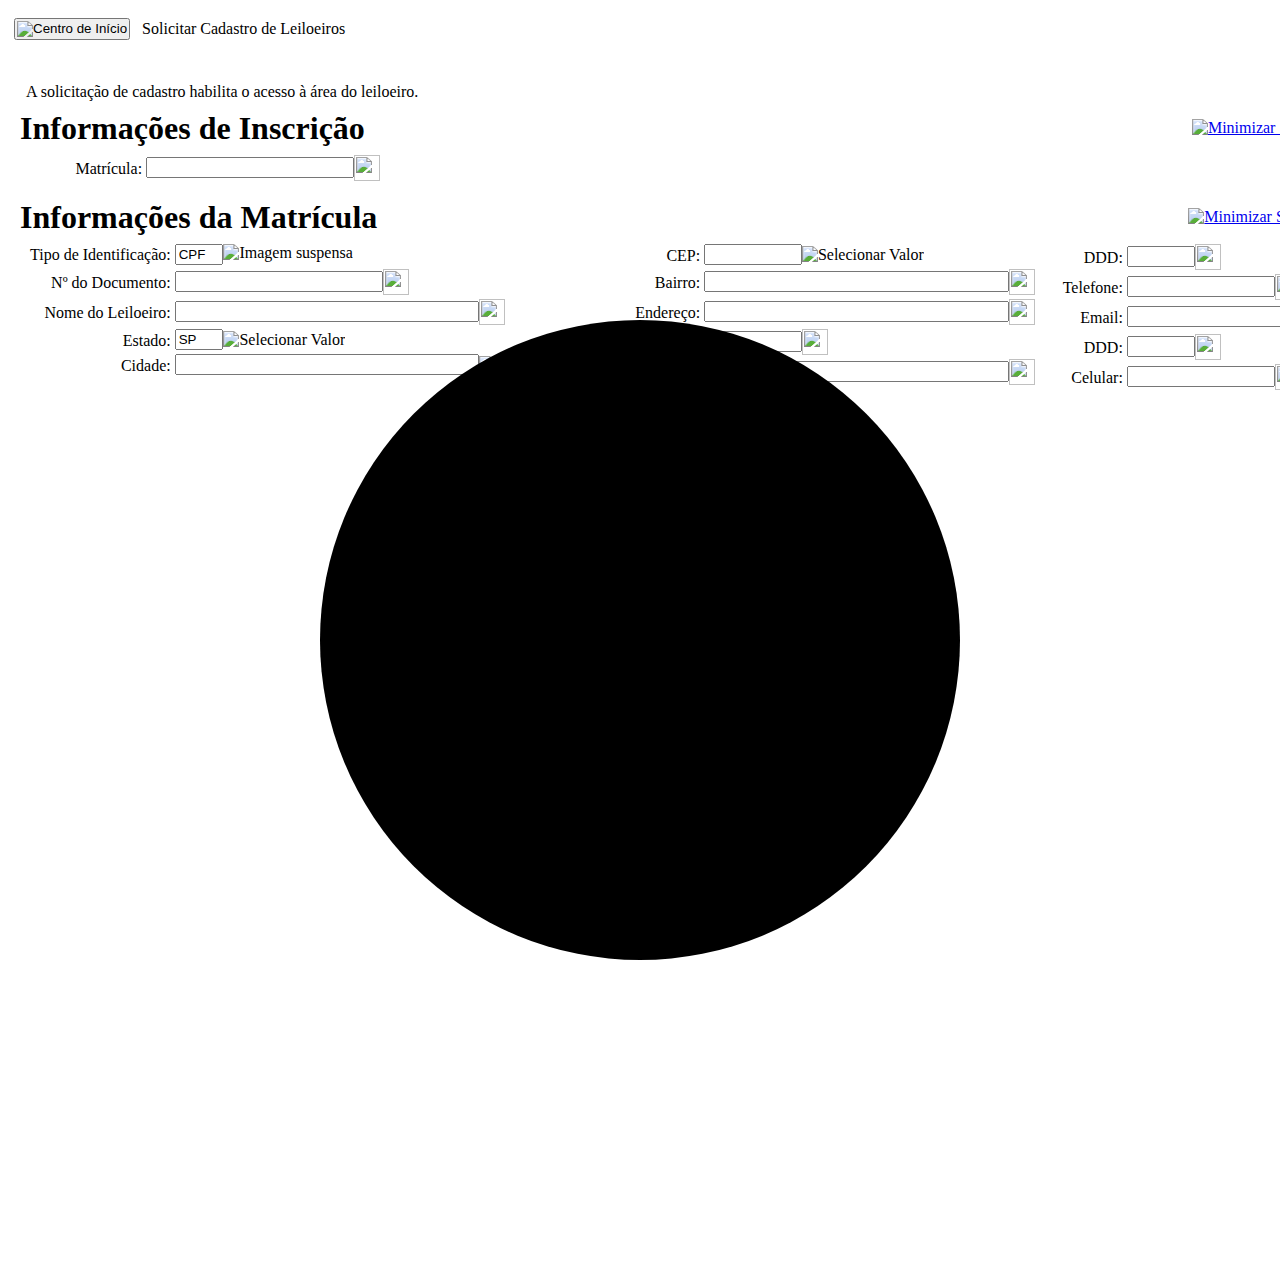
==== commit 4fef165a: "Merge branch 'main' into matheus" ====
--- a/UI/leiloeiros.html
+++ b/UI/leiloeiros.html
@@ -443,7 +443,6 @@
 	
 	<div nowrap id="md6723283-to_holder" class="tableouter"  style="display:none;background-color: inherit !important">
 	
-		<table role="presentation" id="md6723283-to"  valign="top" summary="" class="tableouter   " style="border-collapse: collapse;">
 		</table>
 	
 	</div>
@@ -454,11 +453,6 @@
 		<tr>
 			<td id="m9813d927-so"  control="true" style="vertical-align:top;">
 	
-		<div id="m9813d927-so_compHolder" aria-live="polite"  style="padding:0px;margin:0px;vertical-align:top;height: 100%;">
-		
-			<table id="m9813d927-so_inner" role="presentation"  cellspacing="0" class="so   " cellpadding="0" height="100%" width="100%"   style="vertical-align:top;" ><tr id="m9813d927-so_1"  style="vertical-align:top;" > 
-	<td id="m9813d927-se" aria-live="polite"      style="display:white-space:nowrap;padding-bottom: 2px" class="section   " valign="top"  ><table role="presentation" control="true" id="m9813d927-chld"   width="100%"  class="tdtblw  " summary=""  style="width:100%;;;vertical-align:top">
-
 
 		<tr>
 			<td id="m347066e3-tabg_td" class="tabg    carddeck" style="vertical-align:top;padding:0px;margin:0px">
